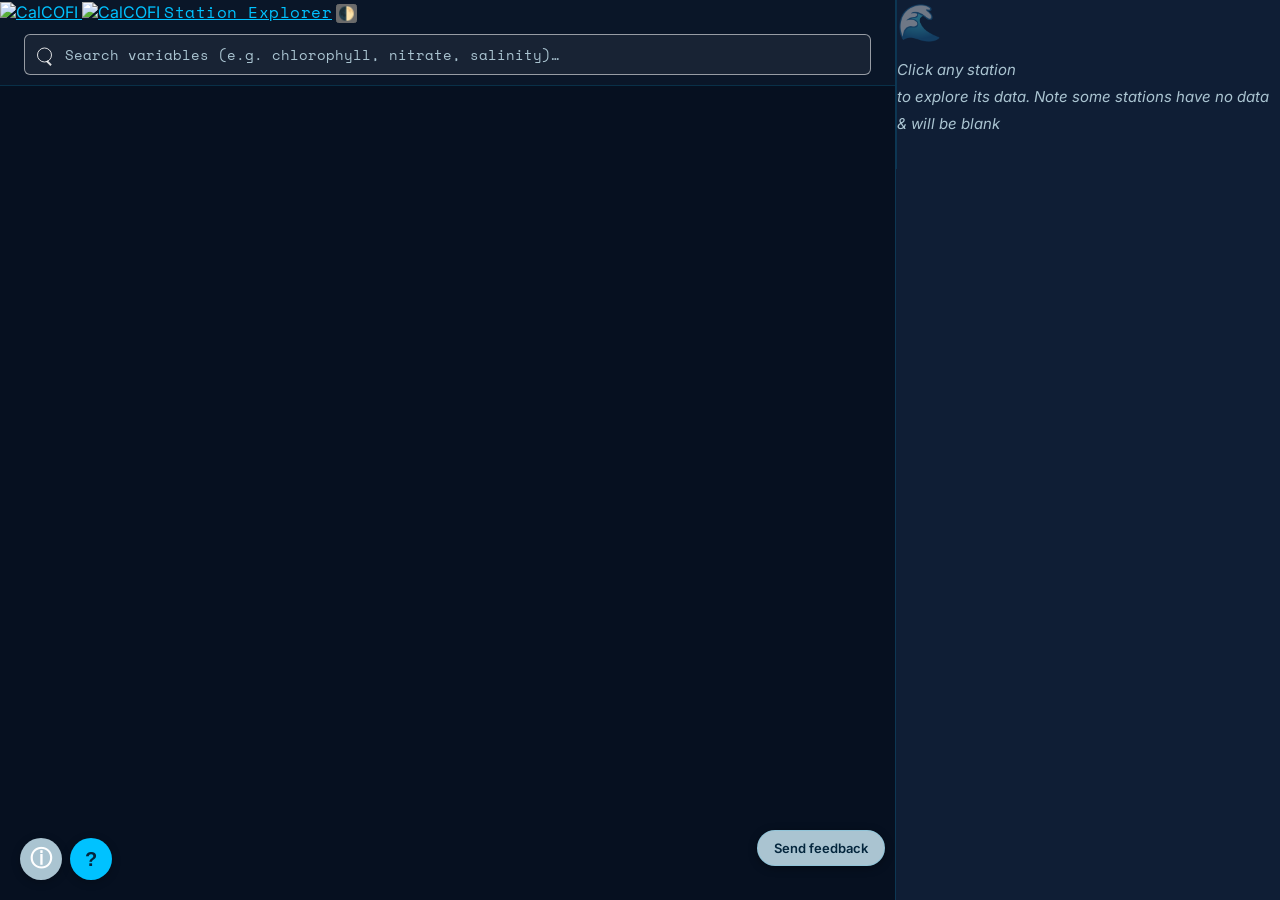
==== public/index.html @ 1ab4fee8 "?tour=off suppresses the walkthrough for the visit (brand/v1 item 5) `?tour=off` (also false / 0 / n" ====
<!DOCTYPE html>
<html lang="en">

<head>
<!-- Canonical home is https://app.calcofi.io/station/ (2026-08-25 naming
     pass). This same build also reaches browsers from the old GitHub Pages
     path (calcofi.io/db-viz-station/) and the static mirror
     (static.calcofi.io/db-viz-station/), and neither host can send a real
     redirect — Pages has no server config and the mirror shares this file —
     so the bounce happens here, first thing, before GA or any asset loads.
     Subpath, query string, and hash all survive. Exact host+path match only:
     localhost, previews, forks, and the canonical host itself never bounce. -->
<script>
  (function () {
    var m = { "calcofi.io": 1, "static.calcofi.io": 1 };
    if (m[location.hostname] && location.pathname.indexOf("/db-viz-station") === 0) {
      location.replace("https://app.calcofi.io/station"
        + location.pathname.slice("/db-viz-station".length)
        + location.search + location.hash);
    }
  })();
</script>
<!-- Google tag (gtag.js) — CalCOFI site property.
     GENERATED/COPIED from CalCOFI/analytics → snippets/gtag-site.html.
     Change only db-viz-station; keep the rest byte-identical across sites so
     one snippet edit can be rolled out mechanically. `content_group` is what
     the usage report at calcofi.io/analytics/ joins on. -->
<script>
  // Two guards, one flag:
  //  - hostname: keeps local previews and forks out of the property, without
  //    depending on a build-system flag (these sites are built five ways).
  //  - navigator.webdriver: set by every WebDriver/CDP-controlled browser, so
  //    Playwright, Puppeteer, Selenium and our own shot-scraper screenshots
  //    stop counting. GA4's own bot list is user-agent based and never sees
  //    them: they render the page and fire gtag exactly like a visitor, one
  //    cookie-less fetch at a time, which turns a crawl into N one-page
  //    "users" with no engagement.
  window.__CC_GA = location.hostname.endsWith("calcofi.io")
                   && !navigator.webdriver;
</script>
<script async src="https://www.googletagmanager.com/gtag/js?id=G-0HVK8TDMCF"></script>
<script>
  window.dataLayer = window.dataLayer || [];
  function gtag(){ dataLayer.push(arguments); }
  if (window.__CC_GA) {
    gtag('js', new Date());
    gtag('config', 'G-0HVK8TDMCF', { content_group: 'db-viz-station' });
  }
</script>

  <meta charset="UTF-8">
  <meta name="viewport" content="width=device-width, initial-scale=1.0">
  <title>CalCOFI Station Explorer</title>

  <!-- calcofi.io brand (v1) — paste verbatim into <head>, BEFORE any stylesheet.
       The inline script must be inline: it sets the theme before first paint so
       there is no flash of the wrong colour. theme.js then takes over. -->
  <link rel="icon" type="image/x-icon" href="https://calcofi.io/brand/v1/favicon.ico">
  <link rel="icon" type="image/png" sizes="32x32" href="https://calcofi.io/brand/v1/favicon-32x32.png">
  <link rel="icon" type="image/png" sizes="16x16" href="https://calcofi.io/brand/v1/favicon-16x16.png">
  <link rel="apple-touch-icon" sizes="180x180" href="https://calcofi.io/brand/v1/apple-touch-icon.png">
  <script>(function(){var m=/[?&]theme=(dark|light)\b/.exec(location.search),c=/(?:^|;\s*)cc_theme=(dark|light)/.exec(document.cookie),s=null;try{s=localStorage.getItem("theme")}catch(e){}var t=(m&&m[1])||(c&&c[1])||(s==="light"||s==="dark"?s:null)||"dark",d=document.documentElement;d.dataset.theme=t;d.setAttribute("data-bs-theme",t);d.setAttribute("data-md-color-scheme",t==="dark"?"slate":"default");d.style.colorScheme=t})();</script>
  <link rel="stylesheet" href="https://calcofi.io/brand/v1/theme.css">
  <script defer src="https://calcofi.io/brand/v1/theme.js"></script>

  <link rel="preconnect" href="https://fonts.googleapis.com">
  <link
    href="https://fonts.googleapis.com/css2?family=Space+Mono:wght@400;700&family=Inter:wght@400;500;600&display=swap"
    rel="stylesheet">

  <link rel="stylesheet" href="https://unpkg.com/leaflet@1.9.4/dist/leaflet.css" />
  <script src="https://unpkg.com/leaflet@1.9.4/dist/leaflet.js"></script>
  <!-- JSZip: bundles the multi-card PNG + CSV download into one archive
       (downloadBundleZip in app.js). This is the only third-party library the
       download features need — the coverage-card PNGs are drawn directly on a
       <canvas> by drawCoverageCardCanvas(), NOT screenshotted, so html2canvas
       is deliberately absent: it throws on this page's color-mix() CSS and
       aborts the whole capture. Nothing here renders PDFs either. -->
  <script defer src="https://cdnjs.cloudflare.com/ajax/libs/jszip/3.10.1/jszip.min.js"></script>

  <link rel="stylesheet" href="styles.css?v=117" />
</head>

<body>

  <div class="main">
    <header class="cc-header">
      <a class="cc-home" href="https://calcofi.io" aria-label="CalCOFI.io home">
        <img class="cc-logo-dark"  src="https://calcofi.io/brand/v1/logo_calcofi.svg"       alt="CalCOFI" width="32" height="32">
        <img class="cc-logo-light" src="https://calcofi.io/brand/v1/logo_calcofi_light.svg" alt="CalCOFI" width="32" height="32">
      </a>
      <a class="cc-title" href="./">Station Explorer</a>
      <span class="cc-spacer"></span>
      <button class="cc-theme-toggle" type="button" aria-label="Toggle dark / light theme">🌓</button>
    </header>

    <div class="search-bar">
      <div class="search-wrapper">
        <input class="search-input" id="search" type="text"
          placeholder="Search variables (e.g. chlorophyll, nitrate, salinity)…" autocomplete="off" />
        <div class="dropdown" id="dropdown"></div>
      </div>
      <button class="clear-btn" id="clear-btn" onclick="clearAll()">

        ✕ Clear

      </button>
    </div>

    <div class="search-banner" id="search-banner"></div>

    <!-- Year-range slider: filter the map to stations with coverage in a year window
         (uses the per-dataset `years` bins in stations.json). -->
    <div class="year-slider" id="year-slider" style="display:none">
      <span class="ys-caption">Years</span>
      <span class="ys-label" id="ys-min-label"></span>
      <div class="ys-track">
        <div class="ys-fill" id="ys-fill"></div>
        <input type="range" id="ys-min" class="ys-range" aria-label="start year">
        <input type="range" id="ys-max" class="ys-range" aria-label="end year">
      </div>
      <span class="ys-label" id="ys-max-label"></span>
      <button class="ys-reset" id="ys-reset" onclick="resetYearFilter()" title="reset to full range">↺</button>
    </div>

    <!-- Compare mode + lasso live inside .map-wrapper so the SVG overlay can be
         absolutely positioned over #map; the feedback button is anchored to the
         same box rather than the viewport so it never floats over the panel. -->
    <div class="map-wrapper">
      <div id="map"></div>
      <svg id="lasso-svg" class="lasso-svg"><polygon id="lasso-polygon"></polygon></svg>
      <button id="feedback-button" onclick="showFeedbackModal()">
        Send feedback
      </button>
    </div>
  </div>

  <div id="panel-resizer" class="panel-resizer">
  </div>
  <aside id="side-panel" class="panel">
    <div class="panel" id="panel">
      <div id="panel-toggle" class="panel-toggle" onclick="togglePanel()">
        ❯
      </div>
      <div class="panel-empty" id="panel-empty">
        <div class="panel-empty-icon">🌊</div>
        <div class="panel-empty-text">Click any station<br>to explore its data. Note some stations have no data & will
          be blank</div>
      </div>
      <div class="panel-header" id="panel-header" style="display:none">
        <button id="panel-back-btn" class="panel-back-btn" style="display:none"></button>
        <div class="panel-station-id" id="panel-station-id"></div>
        <div class="panel-coords" id="panel-coords"></div>
        <div class="panel-depth-summary" id="panel-depth-summary"></div>
      </div>
      <div class="panel-content" id="panel-content"></div>
    </div>
  </aside>

  <div class="modal-backdrop" id="modal-backdrop" onclick="closeModal(event)">
    <div class="modal" id="modal">
      <div class="modal-header">
        <div class="modal-title" id="modal-title"></div>
        <button class="modal-close" onclick="closeModal()">✕</button>
      </div>
      <div class="modal-body" id="modal-body"></div>
      <div class="modal-footer" id="modal-footer">

        <div class="external-warning" id="external-warning" style="display:none">

          This dataset opens in an external portal.

        </div>

      </div>
    </div>
  </div>

  <!-- Walkthrough tour — a single callout that repositions itself next to
       whatever UI element the current step is about (see startWalkthroughTour
       in app.js), rather than a static wall of text in one fixed modal. -->
  <div id="tour-callout" class="tour-callout" style="display:none">
    <div class="tour-callout-title" id="tour-title"></div>
    <div class="tour-callout-body" id="tour-body"></div>
    <div class="tour-callout-footer">
      <button class="tour-skip" onclick="endTour()">Skip</button>
      <span class="tour-progress" id="tour-progress"></span>
      <div class="tour-nav">
        <button class="tour-prev" id="tour-prev-btn" onclick="tourPrev()">Previous</button>
        <button class="tour-next" id="tour-next-btn" onclick="tourNext()">Next</button>
      </div>
    </div>
  </div>

  <!-- About / Disclaimer -->

  <div id="about-backdrop" class="about-backdrop">

    <div id="about-modal" class="about-modal">

      <div class="about-header">
        <hgroup>
          <h2>About CalCOFI Station Explorer</h2>
          <p style="font-size: 12px;"><i>This app is better suited for viewing on a computer, mobile displays are not
              fully supported.</i></p>
        </hgroup>
        <button class="about-minimize" onclick="hideAboutModal()">

          X
        </button>

      </div>

      <div class="about-content">

        <!-- Which release the loaded data was built from. Filled in by
             showDataVersion() from data/version.json; hidden if that file is
             absent, so a preview or fork just doesn't show a release line. -->
        <p id="about-data-version" class="about-data-version" style="display:none"></p>

        <p>
          CalCOFI Station Explorer is a data
          discovery tool built by <a href="http://linkedin.com/in/ben-best" target="_blank">Ben Best</a> and
          <a href="https://www.linkedin.com/in/betty-huang-0aa57a201/" target="_blank">Betty Huang</a>, under the
          direction of <a href="https://www.linkedin.com/in/erin-satterthwaite-309a79164/" target="_blank">Dr. Erin
            Satterthwaite</a>, in partnership with <a href="https://calcofi.org/" target="_blank">CalCOFI</a> and
          <a href="https://scripps.ucsd.edu/" target="_blank">Scripps Institution of Oceanography</a>. It builds on
          an <a href="https://calcofi.io/2026-ucsb-station-data-portal/" target="_blank">earlier prototype</a>
          developed as part of the UCSB Data Science Student Capstone.
        </p>

        <p>
          The Station Explorer aggregates metadata across CalCOFI's integrated
          release database &mdash; 12 datasets spanning physical
          oceanography, nutrients and carbonate chemistry, phytoplankton
          and zooplankton, fish larvae and eggs, and seabirds and marine
          mammals &mdash; to help you find what's measured, where, and
          when.
        </p>

        <h3>What you can do here</h3>

        <ul>
          <li>
            <b>Browse by category or by dataset</b> from the panel on the
            right &mdash; each entry expands to show its variables, grouped
            by measurement so related readings from different instruments
            or datasets (e.g. bottle vs. CTD (Conductivity, Temperature, Depth) temperature) sit together.
          </li>
          <li>
            <b>Click any station</b> on the map for its full coverage:
            which datasets have data there, observations by year, and
            seasonality by month.
          </li>
          <li>
            <b>Search by name</b> &mdash; common or scientific &mdash; with
            results grouped by category.
          </li>
          <li>
            <b>Filter by year range</b> with the slider; stations with
            coverage for a selected parameter highlight on the map, and a
            marker on the slider shows that parameter's own actual data
            span.
          </li>
        </ul>

      </div>

    </div>

  </div>

  <!-- Floating help/info buttons -->

  <button id="walkthrough-button" onclick="startWalkthroughTour()">
    ?
  </button>

  <button id="about-button" onclick="showAboutModal()">
    ⓘ
  </button>

  <!-- Feedback modal — posts to a Google Form (see FEEDBACK_ENDPOINT in app.js). -->
  <div id="feedback-backdrop" class="modal-backdrop" onclick="closeFeedbackModal(event)">
    <div class="modal" id="feedback-modal" onclick="event.stopPropagation()">
      <div class="modal-header">
        <div class="modal-title">Send feedback</div>
        <button class="modal-close" onclick="hideFeedbackModal()">✕</button>
      </div>
      <div class="modal-body">
        <form id="feedback-form" onsubmit="submitFeedback(event)">
          <label class="feedback-label" for="fb-working">What's working well?</label>
          <textarea class="feedback-textarea" id="fb-working"
            placeholder="e.g. the year-range slider, category browse panel"></textarea>

          <label class="feedback-label" for="fb-improve">What needs improvement?</label>
          <textarea class="feedback-textarea" id="fb-improve"
            placeholder="e.g. hard to find euphausiid data, map loads slowly"></textarea>

          <label class="feedback-label" for="fb-broken">Found something broken? <span class="feedback-optional">(optional)</span></label>
          <textarea class="feedback-textarea" id="fb-broken"
            placeholder="Describe the bug or confusing behavior"></textarea>

          <label class="feedback-label" for="fb-email">Email <span class="feedback-optional">(optional)</span></label>
          <input class="feedback-input" type="email" id="fb-email" placeholder="name@example.com">

          <button type="submit" class="feedback-submit-btn" id="feedback-submit-btn">Submit</button>
        </form>
        <div id="feedback-thanks" class="feedback-thanks" style="display:none">
          Thanks — your feedback was sent.
        </div>
      </div>
    </div>
  </div>

  <div id="chart-tooltip"></div>

  <script src="app.js?v=117"></script>
</body>

</html>
---- public/styles.css ----
:root {
  --ocean: #0a1628;
  --deep: #061020;
  --surface: #0d2040;
  --accent: #00c2ff;
  --accent2: #facc15;
  --warm: #ff6b35;
  --text: #e8f4f8;
  --muted: #aac4d1;
  --panel: #0f1e35;
  --border: rgba(0, 194, 255, 0.15);
  --glow: 0 0 20px rgba(0, 194, 255, 0.3);
  /* the ink behind every translucent overlay (hover tints, hairlines), as an
     rgb triplet for rgba(var(--ink), a) — white on the dark ocean */
  --ink: 255, 255, 255;
  /* brand/v1 tokens (theme.css, linked before this file) aliased onto the
     app's own so its .cc-header wears the ocean palette; --panel --border
     --muted --accent share a name with the brand and override it directly */
  --bg: var(--deep);
  --panel-2: var(--surface);
  --fg: var(--text);
  --accent-d: #00a8e0;
}

/* a light ocean: brand/v1/theme.js sets data-theme from ?theme= → cookie →
   localStorage; dark stays the default above */
:root[data-theme="light"] {
  --ocean: #f4f8fb;
  --deep: #e6eef5;
  --surface: #ffffff;
  --accent: #0077a8;
  --text: #14202b;
  --muted: #5b6b7a;
  --panel: #ffffff;
  --border: rgba(0, 80, 120, 0.18);
  --glow: 0 0 12px rgba(0, 119, 168, 0.18);
  --ink: 20, 32, 43;
  --accent-d: #005f88;
}

* {
  box-sizing: border-box;
  margin: 0;
  padding: 0;
}

html,
body {
  width: 100%;
  height: 100%;
}

body {
  background: var(--deep);
  color: var(--text);
  font-family: 'Space Mono', monospace;
  height: 100vh;
  display: flex;
  flex-direction: row;
  overflow: hidden;
}

/* Header — the bar is brand/v1's .cc-header; only the ocean ground and the
   logo font are the app's own */
.cc-header {
  background: var(--ocean);
  flex-shrink: 0;
}

.cc-header .cc-title {
  font-family: 'Space Mono', monospace;
  letter-spacing: 0.5px;
}

.header-stats {
  display: flex;
  flex-wrap: wrap;
  gap: 24px;
}

.stat {
  text-align: right;
}

.stat-num {
  font-size: 18px;
  color: var(--accent2);
  font-weight: 700;
}

.stat-label {
  font-size: 9px;
  color: var(--muted);
  letter-spacing: 1.5px;
  text-transform: uppercase;
}

a:link {
  color: var(--accent);
}

/* 2. Visited link */
a:visited {
  color: var(--accent2);
}

/* Search bar */
.search-bar {
  padding: 10px 24px;
  background: var(--ocean);
  border-bottom: 1px solid var(--border);
  display: flex;
  gap: 10px;
  align-items: center;
  flex-shrink: 0;
  flex-wrap: wrap;
  position: relative;
  z-index: 500;
}

/* Dropdown search wrapper */
.search-wrapper {
  flex: 1;
  position: relative;
  min-width: 250px;
}

/* Search icon (drawn with CSS, no image asset needed) */
.search-wrapper::before {
  content: "";
  position: absolute;
  left: 13px;
  top: 50%;
  transform: translateY(-50%);
  width: 13px;
  height: 13px;
  border: 1.5px solid rgba(var(--ink), 0.85);
  border-radius: 50%;
  z-index: 1;
  pointer-events: none;
}
.search-wrapper::after {
  content: "";
  position: absolute;
  left: 23px;
  top: calc(50% + 5px);
  width: 6px;
  height: 1.5px;
  background: rgba(var(--ink), 0.85);
  transform: rotate(45deg);
  transform-origin: left center;
  z-index: 1;
  pointer-events: none;
}

.search-input {
  width: 100%;
  background: rgba(var(--ink), 0.06);
  border: 1.5px solid rgba(var(--ink), 0.55);
  border-radius: 6px;
  color: var(--text);
  font-family: 'Space Mono', monospace;
  font-size: 14px;
  padding: 9px 14px 9px 40px;
  outline: none;
  transition: border-color 0.2s, box-shadow 0.2s, background 0.2s;
}

.search-input::placeholder {
  color: var(--muted);
}

.search-input:focus {
  border-color: rgba(var(--ink), 0.85);
  background: rgba(var(--ink), 0.1);
  box-shadow: 0 0 20px rgba(var(--ink), 0.15);
}

.about-backdrop {
  position: fixed;
  inset: 0;
  background: rgba(0,
      0,
      0,
      0.45);
  display: flex;
  align-items: center;
  justify-content: center;
  z-index: 10000;
}

.about-modal {
  width: min(1000px, 95vw);
  max-width: 90vw;
  max-height: 80vh;
  background: var(--panel);
  border-radius: 25px;
  box-shadow:
    0 10px 40px rgba(0,
      0,
      0,
      0.25);
  overflow-y: auto;
}

.about-header {
  display: flex;
  justify-content: space-between;
  align-items: center;
  padding: 16px 20px;
  border-bottom:
    1px solid #ddd;
}

.about-content {
  padding: 20px;
  line-height: 1.6;
}
/* which release the loaded data came from — deliberately quiet, but present, so
   a stale cache is something a reader can see rather than infer */
.about-data-version {
  margin: 0 0 14px; padding: 8px 12px;
  background: rgba(77, 171, 247, 0.08);
  border-left: 3px solid var(--accent, #4dabf7);
  border-radius: 4px;
  font-size: 12px; color: var(--muted, #9aa0a6);
}
.about-data-version strong { color: var(--accent, #4dabf7); font-weight: 600; }

/* guided tour — a single callout that repositions itself next to whatever
   element the current step targets (see startWalkthroughTour in app.js) */
.tour-callout {
  position: fixed; z-index: 10000; width: 340px; max-width: calc(100vw - 16px);
  background: var(--panel, #1a1d21); border: 1px solid var(--accent, #4dabf7);
  border-radius: 10px; box-shadow: 0 8px 24px rgba(0,0,0,0.4);
  padding: 14px 16px;
}
.tour-callout::before {
  content: ''; position: absolute; left: var(--arrow-x, 24px); width: 12px; height: 12px;
  background: var(--panel, #1a1d21); border: 1px solid var(--accent, #4dabf7);
  transform: translateX(-50%) rotate(45deg);
}
.tour-arrow-top::before { top: -7px; border-right: none; border-bottom: none; }
.tour-arrow-bottom::before { bottom: -7px; border-left: none; border-top: none; }
.tour-arrow-right::before {
  left: auto; right: -7px; top: var(--arrow-y, 24px);
  border-left: none; border-bottom: none;
}
.tour-no-arrow::before { display: none; }
.tour-callout-title { font-size: 16.5px; font-weight: 700; color: var(--text, #e6e9ed); margin-bottom: 8px; }
.tour-callout-body { font-size: 14.5px; line-height: 1.55; color: var(--text); margin-bottom: 12px; }
.tour-callout-footer { display: flex; align-items: center; justify-content: space-between; gap: 8px; }
.tour-skip { background: none; border: none; color: var(--muted, #9aa0a6); font-size: 12px; cursor: pointer; padding: 4px; }
.tour-skip:hover { color: var(--text, #e6e9ed); }
.tour-progress { font-size: 11px; color: var(--muted, #6c757d); font-family: 'Space Mono', monospace; }
.tour-nav { display: flex; gap: 6px; }
.tour-prev, .tour-next {
  font-size: 12px; padding: 6px 12px; border-radius: 4px; cursor: pointer;
}
.tour-prev { background: none; border: 1px solid var(--border, #3a3f44); color: var(--muted, #9aa0a6); }
.tour-prev:hover { color: var(--text, #e6e9ed); border-color: var(--muted); }
.tour-next { background: var(--accent, #4dabf7); border: none; color: #04263d; font-weight: 700; }
.tour-next:hover { filter: brightness(1.1); }

/* Separate floating overlay (not attached to the target element) — avoids
   getting clipped by a target's own overflow (this is what broke the ring
   around #map, whose container needs overflow for Leaflet tiles), and can
   be nudged independently via each step's highlightOffsetX/Y. */
#tour-highlight-box {
  position: fixed; z-index: 9999; display: none; pointer-events: none;
  box-shadow: 0 0 0 3px var(--accent, #4dabf7), 0 0 0 6000px rgba(0,0,0,0.35);
  border-radius: 6px; transition: left 0.2s, top 0.2s, width 0.2s, height 0.2s;
}

ul,
ol {
  padding-left: 25px;
  
}

.about-minimize {
  border: none;
  background: none;
  cursor: pointer;
  font-size: 22px;
  color: var(--text)
}

#about-button {
  position: fixed;
  left: 20px;
  bottom: 20px;
  width: 42px;
  height: 42px;
  border-radius: 50%;
  border: none;
  background: var(--muted);
  box-shadow:
    0 2px 8px rgba(0,
      0,
      0,
      0.25);

  cursor: pointer;
  font-size: 22px;
  font-weight: bold;
  z-index: 9999;
}

#about-button:hover {
  transform: scale(1.05);
}

#walkthrough-button {
  position: fixed;
  left: 70px;
  bottom: 20px;
  width: 42px;
  height: 42px;
  border-radius: 50%;
  border: none;
  background: var(--accent, #4dabf7);
  color: #04263d;
  box-shadow: 0 2px 8px rgba(0, 0, 0, 0.25);
  cursor: pointer;
  font-size: 20px;
  font-weight: bold;
  z-index: 9999;
}

#walkthrough-button:hover {
  transform: scale(1.05);
}

#feedback-button {
  position: absolute;
  right: 10px;
  bottom: 34px;
  padding: 9px 16px;
  border-radius: 20px;
  border: 1px solid var(--border);
  background: var(--muted);
  color: #04263d;
  box-shadow: 0 2px 8px rgba(0, 0, 0, 0.35);
  cursor: pointer;
  font-family: 'Inter', sans-serif;
  font-size: 13px;
  font-weight: 600;
  z-index: 1000;
}

#feedback-button:hover {
  transform: scale(1.05);
  box-shadow: 0 3px 12px rgba(0, 0, 0, 0.45);
}

.feedback-label {
  display: block;
  font-size: 13px;
  font-weight: 600;
  color: var(--text);
  margin: 14px 0 6px;
}

.feedback-optional {
  font-weight: 400;
  color: var(--muted);
}

.feedback-textarea,
.feedback-input {
  width: 100%;
  background: rgba(var(--ink), 0.09);
  border: 1.5px solid rgba(var(--ink), 0.35);
  border-radius: 6px;
  color: var(--text);
  font-family: 'Inter', sans-serif;
  font-size: 14px;
  line-height: 1.5;
  padding: 10px 12px;
  outline: none;
  box-sizing: border-box;
  transition: border-color 0.2s, box-shadow 0.2s, background 0.2s;
}

.feedback-textarea {
  min-height: 90px;
  resize: vertical;
}

.feedback-textarea::placeholder,
.feedback-input::placeholder {
  color: rgba(var(--ink), 0.55);
}

.feedback-textarea:focus,
.feedback-input:focus {
  border-color: rgba(var(--ink), 0.75);
  background: rgba(var(--ink), 0.1);
  box-shadow: 0 0 16px rgba(var(--ink), 0.12);
}

.feedback-submit-btn {
  width: 100%;
  margin-top: 18px;
  padding: 10px;
  border-radius: 6px;
  border: none;
  background: var(--accent);
  color: var(--deep);
  font-family: 'Inter', sans-serif;
  font-size: 14px;
  font-weight: 600;
  cursor: pointer;
}

.feedback-submit-btn:hover { filter: brightness(1.1); }
.feedback-submit-btn:disabled { opacity: 0.6; cursor: default; }

.feedback-thanks {
  color: var(--text);
  font-size: 14px;
  text-align: center;
  padding: 24px 0;
}

#feedback-iframe {
  background: var(--panel);
}

/* Dropdown */
.dropdown {
  position: absolute;
  top: calc(100% + 4px);
  left: 0;
  right: 0;
  background: var(--panel);
  border: 1px solid var(--border);
  border-radius: 4px;
  max-height: 280px;
  overflow-y: auto;
  z-index: 9999;
  display: none !important;
  box-shadow: 0 8px 32px rgba(0, 0, 0, 0.5);
}

.dropdown.open {
  display: block !important;
}

.dropdown::-webkit-scrollbar {
  width: 4px;
}

.dropdown::-webkit-scrollbar-thumb {
  background: var(--border);
  border-radius: 2px;
}

.dropdown-item {
  padding: 9px 14px;
  cursor: pointer;
  display: flex;
  align-items: center;
  justify-content: space-between;
  gap: 10px;
  border-bottom: 1px solid rgba(0, 194, 255, 0.06);
  transition: background 0.1s;
}

.dropdown-item:last-child {
  border-bottom: none;
}

.dropdown-item:hover,
.dropdown-item.focused {
  background: var(--surface);
}

.dropdown-item.active {
  background: rgba(0, 194, 255, 0.1);
}

.dropdown-name {
  font-size: 11px;
  color: var(--text);
  flex: 1;
}

.dropdown-name mark {
  background: transparent;
  color: var(--accent);
  font-weight: 700;
}

.dropdown-meta {
  display: flex;
  gap: 6px;
  align-items: center;
  flex-shrink: 0;
}

.dropdown-category {
  font-size: 9px;
  color: var(--accent2);
  letter-spacing: 1px;
  text-transform: uppercase;
}

.dropdown-source {
  font-size: 9px;
  color: var(--muted);
}

.dropdown-count {
  font-size: 9px;
  color: var(--muted);
}

.dropdown-empty {
  padding: 16px 14px;
  font-size: 11px;
  color: var(--muted);
  text-align: center;
}

/* Category filters */
.category-filters {
  display: flex;
  gap: 6px;
  flex-wrap: wrap;
}

.filter-btn {
  padding: 6px 12px;
  border-radius: 3px;
  border: 1px solid var(--border);
  background: transparent;
  color: var(--muted);
  font-family: 'Space Mono', monospace;
  font-size: 10px;
  letter-spacing: 1px;
  text-transform: uppercase;
  cursor: pointer;
  transition: all 0.2s;
  white-space: nowrap;
}

.filter-btn:hover,
.filter-btn.active {
  background: var(--accent);
  color: var(--deep);
  border-color: var(--accent);
  font-weight: 700;
}

.clear-btn {
  padding: 6px 12px;
  border-radius: 3px;
  border: 1px solid rgba(255, 107, 53, 0.4);
  background: transparent;
  color: var(--warm);
  font-family: 'Space Mono', monospace;
  font-size: 10px;
  letter-spacing: 1px;
  cursor: pointer;
  transition: all 0.2s;
  display: none;
  white-space: nowrap;
}

.download-btn {
  margin-top: 10px;
  padding: 6px 12px;
  border-radius: 3px;
  border: 1px solid var(--border);
  background: transparent;
  color: var(--muted);
  font-family: 'Space Mono', monospace;
  font-size: 10px;
  letter-spacing: 1px;
  cursor: pointer;
  transition: all 0.2s;
  white-space: nowrap;
}

.download-btn:hover {
  background: rgba(var(--ink), 0.06);
  color: var(--text);
}

.download-btn:disabled {
  opacity: 0.5;
  cursor: default;
}

.cards-download-row {
  display: flex;
  gap: 8px;
  margin: 4px 0 14px;
}

.cards-download-btn {
  flex: 1;
  padding: 8px 10px;
  text-align: center;
  font-size: 11px;
}

.compare-bar {
  width: 100%;
  background: var(--panel);
  border: 1px solid #00c2ff;
  border-radius: 8px;
  box-shadow: 0 4px 16px rgba(0, 0, 0, 0.5);
  font-family: 'Space Mono', monospace;
  font-size: 12px;
  color: var(--text);
}

.compare-bar-desc {
  font-family: 'Inter', sans-serif;
  font-size: 11.5px;
  line-height: 1.5;
  color: var(--muted);
  margin: -2px 0 0;
}

.compare-bar-header {
  display: flex;
  align-items: center;
  justify-content: space-between;
  padding: 10px 12px;
  border-bottom: 1px solid rgba(0, 194, 255, 0.25);
}

#compare-count {
  font-family: 'Inter', sans-serif;
  font-size: 12px;
  font-weight: 700;
  letter-spacing: 0.06em;
  text-transform: uppercase;
  color: #00c2ff;
}

.compare-bar-close {
  width: 18px;
  height: 18px;
  border-radius: 50%;
  border: none;
  background: rgba(var(--ink), 0.08);
  color: var(--text);
  font-size: 11px;
  line-height: 1;
  cursor: pointer;
  display: flex;
  align-items: center;
  justify-content: center;
  flex-shrink: 0;
}

.compare-bar-close:hover {
  background: rgba(var(--ink), 0.18);
}

.compare-bar-body {
  display: flex;
  flex-direction: column;
  gap: 10px;
  padding: 12px;
}

.compare-bar-lasso {
  display: flex;
  align-items: center;
  gap: 8px;
  width: 100%;
  padding: 9px 12px;
  border-radius: 6px;
  border: 1px solid rgba(0, 194, 255, 0.15);
  background: transparent;
  color: var(--text);
  font-family: 'Inter', sans-serif;
  font-size: 12px;
  cursor: pointer;
  box-sizing: border-box;
}

.compare-bar-lasso:hover {
  border-color: rgba(0, 194, 255, 0.3);
  background: rgba(0, 194, 255, 0.06);
}

.compare-bar-lasso.active {
  border-color: #00c2ff;
  background: rgba(0, 194, 255, 0.1);
}

.avg-card-note {
  font-size: 11px;
  color: var(--muted);
  margin-top: -8px;
  margin-bottom: 10px;
}

.avg-stations-toggle { margin-top: 4px; }
.avg-stations-toggle .params-toggle-summary { font-size: 11px; padding: 4px 0; }
.avg-stations-list {
  display: grid;
  grid-template-columns: auto 1fr;
  gap: 4px 16px;
  padding: 6px 0 2px;
  font-family: 'Space Mono', monospace;
  font-size: 11px;
}
.avg-stations-list span:nth-child(odd) { color: var(--text); }
.avg-stations-list span:nth-child(even) { color: var(--muted); text-align: right; }

.lasso-svg {
  position: absolute;
  inset: 0;
  width: 100%;
  height: 100%;
  pointer-events: none;
  z-index: 1000;
  display: none;
}

#lasso-polygon {
  fill: rgba(0, 229, 255, 0.15);
  stroke: #00e5ff;
  stroke-width: 1.5;
  stroke-dasharray: 5 4;
}

.line-select-group {
  display: flex;
  align-items: center;
  gap: 6px;
}

.line-select-or {
  flex-shrink: 0;
  font-size: 9px;
  letter-spacing: 1px;
  color: var(--muted);
}

.line-select-field {
  flex: 1;
  min-width: 0;
  display: flex;
  align-items: center;
  gap: 8px;
  padding: 9px 10px;
  border-radius: 6px;
  border: 1px solid rgba(0, 194, 255, 0.15);
  box-sizing: border-box;
}

.line-select-field label {
  flex-shrink: 0;
  font-size: 11px;
  color: var(--muted);
  white-space: nowrap;
}

.line-select-field input {
  width: 100%;
  min-width: 0;
  box-sizing: border-box;
  padding: 12px 10px;
  border-radius: 3px;
  border: 1px solid rgba(0, 194, 255, 0.2);
  background: rgba(var(--ink), 0.06);
  color: var(--text);
  font-family: 'Space Mono', monospace;
  font-size: 13px;
  outline: none;
}

.line-select-field input:focus {
  border-color: #00e5ff;
}

.line-select-hint {
  flex-shrink: 0;
  font-size: 9px;
  letter-spacing: 0.5px;
  color: var(--muted);
  white-space: nowrap;
  background: none;
  border: none;
  padding: 0;
  font-family: inherit;
  cursor: pointer;
}

.compare-bar-actions {
  display: flex;
  gap: 6px;
}

.compare-bar-btn {
  flex: 1;
  padding: 7px 8px;
  border-radius: 4px;
  border: 1px solid rgba(0, 194, 255, 0.15);
  background: rgba(var(--ink), 0.06);
  color: var(--text);
  font-family: 'Inter', sans-serif;
  font-size: 11px;
  cursor: pointer;
  white-space: nowrap;
  box-sizing: border-box;
}

.compare-bar-btn:hover { background: rgba(var(--ink), 0.12); }

.compare-bar-generate {
  background: #00e5ff;
  border-color: #00e5ff;
  color: var(--deep);
  font-weight: 600;
}

.compare-bar-generate:disabled {
  opacity: 0.4;
  cursor: default;
}

.clear-btn.visible {
  display: block;
}

.clear-btn:hover {
  background: var(--warm);
  color: white;
}

/* Search banner */
.search-banner {
  display: none;
  padding: 7px 24px;
  background: rgba(0, 194, 255, 0.08);
  border-bottom: 1px solid var(--border);
  font-size: 11px;
  color: var(--accent);
  letter-spacing: 0.5px;
  flex-shrink: 0;
}

.search-banner.visible {
  display: block;
}

/* "(all years)" qualifier — shown instead of the year range when the station
   count can't honor the slider (per-taxon path; see stationsForVarIsYearAware).
   Muted + dotted underline so it reads as a caveat on the number, not as part
   of the claim, and hints that hovering explains why. */
.search-banner .banner-note {
  color: var(--muted, #6c757d);
  border-bottom: 1px dotted currentColor;
  cursor: help;
}
/* Species-specific year lock — the one "good news" note among the banner's
   caveats, so it gets an accent color instead of muted gray. Deliberately
   plain otherwise (no uppercase, no letter-spacing) — an earlier version of
   this note lived on the slider in tiny uppercase caps with the same yellow,
   and that combination read as blurry/hard to read (feedback 2026-08-22). */
.search-banner .banner-note.species-specific {
  color: var(--accent2);
}

/* year-range slider (dual-handle; filters the map to a year window) */
.year-slider {
  display: flex;
  align-items: center;
  gap: 10px;
  padding: 8px 24px 12px;
  background: rgba(0, 194, 255, 0.04);
  border-bottom: 1px solid var(--border);
  font-family: 'Space Mono', monospace;
  flex-shrink: 0;
}
.ys-caption {
  color: var(--muted);
  font-size: 10px;
  text-transform: uppercase;
  letter-spacing: 0.08em;
}
.ys-label {
  color: var(--accent);
  font-size: 12px;
  min-width: 36px;
  text-align: center;
}
.ys-track {
  position: relative;
  flex: 1;
  height: 22px;
}
.ys-track::before {
  content: '';
  position: absolute;
  left: 0;
  right: 0;
  top: 50%;
  height: 4px;
  transform: translateY(-50%);
  background: var(--surface);
  border: 1px solid var(--border);
  border-radius: 3px;
}
.ys-fill {
  position: absolute;
  top: 50%;
  height: 4px;
  transform: translateY(-50%);
  background: var(--accent);
  border-radius: 3px;
  box-shadow: var(--glow);
}
.ys-range {
  position: absolute;
  left: 0;
  top: 0;
  width: 100%;
  height: 22px;
  margin: 0;
  -webkit-appearance: none;
  appearance: none;
  background: transparent;
  pointer-events: none;
}
.ys-range::-webkit-slider-thumb {
  -webkit-appearance: none;
  appearance: none;
  pointer-events: auto;
  width: 14px;
  height: 14px;
  border-radius: 50%;
  background: var(--accent);
  border: 2px solid var(--deep);
  cursor: pointer;
  box-shadow: 0 0 6px rgba(0, 194, 255, 0.6);
}
.ys-range::-moz-range-thumb {
  pointer-events: auto;
  width: 14px;
  height: 14px;
  border-radius: 50%;
  background: var(--accent);
  border: 2px solid var(--deep);
  cursor: pointer;
}
.ys-reset {
  background: var(--surface);
  color: var(--muted);
  border: 1px solid var(--border);
  border-radius: 4px;
  cursor: pointer;
  font-size: 13px;
  padding: 2px 7px;
  line-height: 1;
}
.ys-reset:hover {
  color: var(--accent);
  border-color: var(--accent);
}

/* Amber/gold state — applied only while a variable is selected, so the
   slider visibly signals "this is now filtering that parameter" instead
   of always looking the same regardless of selection. */
#year-slider.var-active .ys-label { color: var(--accent2); }
#year-slider.var-active .ys-fill { background: var(--accent2); box-shadow: 0 0 20px rgba(250, 204, 21, 0.3); }
#year-slider.var-active .ys-range::-webkit-slider-thumb { background: var(--accent2); box-shadow: 0 0 6px rgba(250, 204, 21, 0.6); }
#year-slider.var-active .ys-range::-moz-range-thumb { background: var(--accent2); }
#year-slider.var-active .ys-reset:hover { color: var(--accent2); border-color: var(--accent2); }

/* category browse chips (in the search bar) */
.category-filters {
  display: flex;
  flex-wrap: wrap;
  gap: 6px;
  align-items: center;
}
.cat-chip {
  display: inline-flex;
  align-items: center;
  gap: 5px;
  padding: 4px 10px;
  font-family: 'Space Mono', monospace;
  font-size: 11px;
  color: var(--muted);
  background: var(--surface);
  border: 1px solid var(--border);
  border-radius: 999px;
  cursor: pointer;
  white-space: nowrap;
  transition: color .15s, border-color .15s, background .15s;
}
.cat-chip:hover {
  color: var(--text);
  border-color: rgba(0, 194, 255, 0.4);
}
.cat-chip.active {
  color: var(--deep);
  background: var(--accent);
  border-color: var(--accent);
  box-shadow: var(--glow);
}
.cat-chip .cat-n {
  font-size: 10px;
  opacity: 0.7;
  padding: 0 4px;
  border-radius: 8px;
  background: rgba(0, 0, 0, 0.18);
}
.cat-chip.active .cat-n {
  background: rgba(0, 0, 0, 0.22);
  opacity: 0.9;
}

/* Main layout — left column: header, search bar, year-slider, map stacked
   vertically. The side panel is a full-height sibling (see body's
   flex-direction: row), so it spans the whole viewport height instead of
   starting below the header — and the year-slider/search bar stop at the
   map's edge instead of spanning across the panel too. */
.main {
  display: flex;
  flex-direction: column;
  flex: 1;
  min-width: 0;
  height: 100%;
  overflow: hidden;
}

.map-wrapper {
  flex: 1;
  position: relative;
}

#map {
  position: absolute;
  inset: 0;
  background: var(--deep);
  z-index: 1;
}

/* side panel */
.panel {
  width: min(385px, 40vw);
  background: var(--panel);
  border-left: 1px solid var(--border);
  display: flex;
  flex-direction: column;
  overflow-x: hidden;
  overflow-y: auto;
  flex-shrink: 0;
  position: relative;
  transition: transform 0.3s ease;
  scrollbar-width: none;       
  -ms-overflow-style: none;    
}
.panel::-webkit-scrollbar { display: none; }  

/* The inner div#panel shares class="panel" with the outer aside#side-panel,
   which would otherwise make it a second, redundant scroll container
   nested inside the first — collapsing scroll state onto two separate
   elements at once, which is what caused the scroll-position jump on
   toggle. Only the outer #side-panel should scroll. */
#panel { overflow-y: visible; }

.panel.collapsed {
  transform:
    translateX(calc(100% - 32px));
}

.panel-toggle {
  position: absolute;
  left: -32px;
  top: 50%;
  transform:
    translateY(-50%);
  width: 32px;
  height: 80px;
  background: var(--panel);
  border: 1px solid var(--border);
  border-right: none;
  border-radius:
    8px 0 0 8px;
  display: flex;
  align-items: center;
  justify-content: center;
  cursor: pointer;
  color: var(--accent);
  font-size: 18px;
  z-index: 6000;
  user-select: none;
}

.panel-toggle:hover {
  background:
    var(--surface);
}

.panel-header {
  padding: 20px 20px 14px;
  border-bottom: 1px solid var(--border);
  flex-shrink: 0;
  display: none
}

/* Back button — single slot at top of panel header, shown for
   both "back to station" and "back to all categories" */
.panel-back-btn {
  display: flex;
  align-items: center;
  gap: 6px;
  background: transparent;
  border: 1px solid var(--border);
  color: var(--accent);
  font-family: 'Space Mono', monospace;
  font-size: 13px;
  font-weight: 600;
  padding: 10px 14px;
  border-radius: 6px;
  cursor: pointer;
  margin-bottom: 16px;
  transition: background 0.15s, border-color 0.15s;
  width: 100%;
  text-align: left;
}
.panel-back-btn:hover {
  background: rgba(0, 194, 255, 0.08);
  border-color: var(--accent);
}

.panel-station-id {
  font-family: 'Space Mono', monospace;
  font-size: 22px;
  color: var(--accent);
  font-weight: 700;
  letter-spacing: 1px;
}

.panel-coords {
  font-family: 'Space Mono', monospace;
  font-size: 13px;
  color: var(--muted);
  margin-top: 10px;
}
.panel-depth-row {
  font-size: 13px; color: var(--muted, #9aa0a6); margin-top: 12px;
  display: flex; align-items: center; gap: 6px; flex-wrap: wrap;
}
.panel-depth-row + .panel-depth-row { margin-top: 2px; }
.dsum-label { text-transform: uppercase; letter-spacing: .04em; font-size: 11px; color: var(--warning, #ffd43b); }
.dsum-val { color: var(--warning, #ffd43b); font-weight: 700; font-family: 'Space Mono', monospace; font-size: 14px; }

.panel-empty {
  flex: 1;
  display: flex;
  flex-direction: column;
  align-items: center;
  justify-content: center;
  color: var(--muted);
  text-align: center;
  padding: 40px;
  gap: 12px;
}

.panel-empty-icon {
  font-size: 36px;
  opacity: 0.4;
}

.panel-empty-text {
  font-style: italic;
  font-size: 15px;
  line-height: 1.8;
}

.panel-content {
  flex: 1;
  overflow-y: auto;
  padding: 16px;
  display: none;
}

.panel-content.visible {
  display: block;
}

.panel-content::-webkit-scrollbar {
  width: 4px;
}

.panel-content::-webkit-scrollbar-thumb {
  background: var(--border);
  border-radius: 2px;
}

/* Source groups in panel */
.source-group {
  margin-bottom: 22px;
}

.source-label {
  font-size: 9px;
  letter-spacing: 2px;
  text-transform: uppercase;
  color: var(--accent);
  margin-bottom: 6px;
  padding-bottom: 4px;
  border-bottom: 1px solid rgba(0, 194, 255, 0.15);
}

.category-sublabel {
  font-size: 9px;
  letter-spacing: 1.5px;
  text-transform: uppercase;
  color: var(--accent2);
  margin: 8px 0 4px;
  opacity: 0.7;
}

.data-link {
  display: flex;
  align-items: center;
  justify-content: space-between;
  padding: 7px 10px;
  border-radius: 4px;
  border: 1px solid transparent;
  margin-bottom: 3px;
  cursor: pointer;
  transition: all 0.15s;
  text-decoration: none;
  color: var(--text);
}

.data-link:hover {
  background: var(--surface);
  border-color: var(--border);
}

.data-link-name {
  font-size: 13px;
  line-height: 1.4;
  flex: 1;
}

/* Description line under each parameter name in the per-station accordion,
   matching the "By Category" browse panel's clean name+sentence style.
   Wrapped in .data-link-main so it stacks vertically without breaking
   .data-link's existing flex-row layout (used elsewhere for unit/arrow). */
.data-link-main { display: flex; flex-direction: column; gap: 2px; flex: 1; }
.data-link-desc { font-size: 10px; color: var(--muted); line-height: 1.4; }

.data-link-unit {
  font-size: 9px;
  color: var(--muted);
  margin-left: 8px;
  white-space: nowrap;
}

.data-link-arrow {
  font-size: 10px;
  color: var(--accent);
  margin-left: 8px;
  opacity: 0;
  transition: opacity 0.15s;
}

.data-link:hover .data-link-arrow {
  opacity: 1;
}

.modal-backdrop {
  display: none;
  position: fixed;
  inset: 0;
  background: rgba(0, 0, 0, 0.6);
  z-index: 9000;
  align-items: center;
  justify-content: center;
}

.modal-backdrop.open {
  display: flex;
}

.modal {
  background: var(--panel);
  border: 1px solid var(--border);
  border-radius: 8px;
  width: min(420px, 95vw);
  max-height: 90vh;
  box-shadow: 0 16px 48px rgba(0, 0, 0, 0.6), var(--glow);
  overflow: hidden;
  animation: modalIn 0.15s ease;
  overflow-y: auto;
}
.modal.modal-large { width: min(880px, 92vw); }

@keyframes modalIn {
  from {
    opacity: 0;
    transform: translateY(8px);
  }

  to {
    opacity: 1;
    transform: translateY(0);
  }
}

.modal-header {
  padding: 18px 20px 14px;
  border-bottom: 1px solid var(--border);
  display: flex;
  justify-content: space-between;
  align-items: flex-start;
  gap: 12px;
}

.modal-title {
  font-size: 13px;
  color: var(--text);
  line-height: 1.4;
  flex: 1;
  font-weight: 700;
}

.modal-close {
  background: none;
  border: none;
  color: var(--muted);
  font-size: 18px;
  cursor: pointer;
  padding: 0;
  line-height: 1;
  transition: color 0.15s;
}

.modal-close:hover {
  color: var(--text);
}

.modal-body {
  padding: 18px 20px;
  display: flex;
  flex-direction: column;
  gap: 10px;
}

.modal-row {
  display: flex;
  justify-content: space-between;
  align-items: center;
}

.modal-row-label {
  font-size: 9px;
  letter-spacing: 1.5px;
  text-transform: uppercase;
  color: var(--muted);
}

.modal-row-value {
  font-size: 11px;
  color: var(--text);
  text-align: right;
  max-width: 260px;
  word-break: break-all;
}

.modal-row-value.accent {
  color: var(--accent2);
}

.modal-footer {
  padding: 14px 20px;
  border-top: 1px solid var(--border);
  display: flex;
  gap: 10px;
}

select option {
  background: var(--panel);
  color: var(--text);
}

select optgroup {
  color: var(--muted);
  font-style: normal;
}

.btn-download {
  flex: 1;
  padding: 10px 16px;
  background: var(--accent);
  color: var(--deep);
  border: none;
  border-radius: 4px;
  font-family: 'Space Mono', monospace;
  font-size: 11px;
  font-weight: 700;
  letter-spacing: 1px;
  cursor: pointer;
  text-decoration: none;
  text-align: center;
  transition: opacity 0.15s;
  display: block;
}

.btn-download:hover {
  opacity: 0.85;
}

.btn-docs {
  padding: 10px 16px;
  background: transparent;
  color: var(--accent);
  border: 1px solid var(--border);
  border-radius: 4px;
  font-family: 'Space Mono', monospace;
  font-size: 11px;
  cursor: pointer;
  text-decoration: none;
  text-align: center;
  transition: all 0.15s;
  display: block;
}

.btn-docs:hover {
  background: var(--surface);
}

/* Leaflet overrides */
.leaflet-container {
  background: var(--deep) !important;
}

/* Smooth fade for marker opacity/color changes (year-slider filtering,
   variable selection) instead of an instant snap while dragging. */
.leaflet-interactive {
  transition: fill-opacity 0.2s ease, opacity 0.2s ease, fill 0.2s ease, stroke 0.2s ease;
}

.leaflet-control-zoom a {
  background: var(--panel) !important;
  color: var(--accent) !important;
  border-color: var(--border) !important;
}

.leaflet-control-attribution {
  background: color-mix(in srgb, var(--deep) 80%, transparent) !important;
  color: var(--muted) !important;
  font-size: 9px !important;
}

.leaflet-control-attribution a {
  color: var(--muted) !important;
}

.leaflet-tooltip {
  background: var(--panel);
  border: 1px solid var(--border);
  color: var(--text);
  font-family: 'Space Mono', monospace;
  font-size: 11px;
  padding: 4px 8px;
}

@media (max-width: 1024px) {
  .panel {
    width: 320px;
  }

  .about-modal {
    width: 90vw;
  }

  .header-stats {
    gap: 12px;
  }
}

@media (max-width: 768px) {

  body {
    overflow: hidden;
  }

  .cc-header {
    padding: 12px;
  }

  .header-stats {
    width: 100%;
    justify-content: space-between;
  }

  .stat {
    text-align: left;
  }

  .search-bar {
    padding: 10px;
    gap: 8px;
  }

  .category-filters {
    width: 100%;
  }

  .filter-btn {
    flex: 1;
  }

  .main {
    position: relative;
  }

  .panel {
    position: absolute;
    right: 0;
    top: 0;
    width: 100vw;
    min-width: 260px;
    max-width: 100vw;
    height: 100%;
    z-index: 5000;
    flex-shrink: 0;
    overflow: auto;
  }

  .panel-resizer {
    display: none;
  }

  .panel-resizer:hover {
    background: var(--accent);
  }

  .panel-resizer::before {
    content: "";
    display: block;
    width: 2px;
    height: 60px;
    margin: auto;
    margin-top: calc(50vh - 30px);
    background: var(--accent);
    opacity: 0.5;
  }

  .panel.hidden {
    display: none;
  }

  .panel-header {
    padding: 16px;
  }

  .panel-content {
    padding: 12px;
  }

  .modal {
    width: 95vw;
    max-height: 90vh;
  }

  .modal-footer {
    flex-direction: column;
  }

  .btn-download,
  .btn-docs {
    width: 100%;
  }

  .about-modal {
    width: 95vw;
    max-height: 90vh;
  }

  .about-content {
    padding: 16px;
  }

  #about-button {
    width: 48px;
    height: 48px;
    left: 12px;
    bottom: 12px;
  }

  #walkthrough-button {
    width: 48px;
    height: 48px;
    left: 68px;
    bottom: 12px;
  }

  #feedback-button {
    right: 8px;
    bottom: 30px;
    padding: 8px 14px;
    font-size: 12px;
  }

  .dropdown {
    max-height: 50vh;
  }
}

@media (max-width: 480px) {

  .logo-title {
    font-size: 18px;
  }

  .panel-station-id {
    font-size: 18px;
  }

  .panel-coords {
    font-size: 14px;
  }

  .search-input {
    font-size: 14px;
  }

  .dropdown-name {
    font-size: 12px;
  }
}

/* ============================================================
   Integrated-DB coverage view (station-grid refactor, 2026-07)
   ============================================================ */
:root { --c: #4dabf7; }

/* visibility reconciliation */
.about-backdrop { display: none !important; }
.about-backdrop.open { display: flex !important; }
.panel-content { display: block; }

/* station coverage summary strip */
.cov-summary {
  display: grid; grid-template-columns: repeat(4, 1fr); gap: 8px;
  margin: 4px 0 14px;
}
.cov-summary > div {
  background: var(--panel, #24272b); border: 1px solid var(--border, #3a3f44);
  border-radius: 6px; padding: 10px 6px; text-align: center;
  min-width: 0;
}
.cov-summary .k { display: block; font-size: 9px; letter-spacing: .06em;
  text-transform: uppercase; color: var(--muted, #9aa0a6); margin-bottom: 3px; }
.cov-summary .v { display: block; font-size: 14px; font-weight: 700; line-height: 1.3;
  color: var(--text, #e6e9ed); margin-top: 2px; overflow-wrap: break-word; }
.cov-empty { color: var(--muted, #9aa0a6);
  font-size: 16px; padding: 24px 8px; text-align: center; }

/* per-dataset coverage card */
.ds-card {
  border: 1px solid var(--border, #3a3f44); border-left: 3px solid var(--c);
  border-radius: 6px; padding: 14px 15px; margin-bottom: 10px;
  background: color-mix(in srgb, var(--c, var(--accent)) 6%, var(--panel));
  position: relative;
}
.ds-pin-btn {
  background: none; border: none; cursor: pointer; font-size: 13px;
  padding: 2px; line-height: 1; opacity: 1; margin-left: 4px; flex: none;
  transition: opacity 0.15s;
}
.ds-pin-btn:not(.ds-pin-btn-active):hover { opacity: 0.55; }
.ds-pin-btn-active { opacity: 1; }
.ds-card-clickable { cursor: pointer; transition: box-shadow 0.15s, border-color 0.15s; }
.ds-card-clickable:hover { box-shadow: 0 0 0 1px var(--accent), 0 8px 24px rgba(0,0,0,0.35); }
.ds-card-footer {
  display: flex;
  align-items: center;
  justify-content: space-between;
  margin-top: 10px;
}
.ds-card-expand-hint {
  font-size: 10px;
  color: var(--muted);
  opacity: 0;
  transition: opacity 0.15s;
}
.ds-card-clickable:hover .ds-card-expand-hint { opacity: 1; }
.ds-download-group {
  display: flex;
  align-items: center;
  gap: 10px;
  margin-left: auto;
}
.ds-download-link {
  background: none;
  border: none;
  cursor: pointer;
  font-size: 10px;
  color: var(--muted);
  padding: 0;
  transition: color 0.15s;
}
.ds-download-link:hover { color: var(--text); }
.var-picker { display: flex; flex-direction: column; gap: 12px; }
.var-picker-actions { display: flex; gap: 12px; }
.var-picker-toggle {
  background: none; border: 1px solid var(--border, #2a3a55); border-radius: 4px;
  color: var(--muted); font-size: 11px; padding: 4px 10px; cursor: pointer;
}
.var-picker-toggle:hover { color: var(--text); border-color: var(--text); }
.var-picker-list {
  display: flex; flex-direction: column; gap: 6px; max-height: 320px;
  overflow-y: auto; padding-right: 4px;
}
.var-pick-row { display: flex; align-items: center; gap: 8px; font-size: 13px; cursor: pointer; }
.var-pick-row-unconfirmed { color: var(--muted, #6c757d); opacity: 0.6; }
.var-pick-group { display: flex; flex-direction: column; gap: 6px; }
.var-pick-group + .var-pick-group { margin-top: 14px; padding-top: 14px; border-top: 1px solid rgba(var(--ink), 0.08); }
.var-pick-group-label { font-size: 12px; font-weight: 700; text-transform: uppercase; letter-spacing: 0.5px; }
.var-pick-units { color: var(--muted); font-size: 11px; }
.var-picker-confirm {
  align-self: flex-start; background: var(--accent, #4dabf7); color: #06121f;
  border: none; border-radius: 4px; padding: 9px 16px; font-size: 12px;
  font-weight: 600; cursor: pointer;
}
.var-picker-confirm:disabled { opacity: 0.6; cursor: default; }
.var-picker-status { font-size: 11px; color: var(--muted); min-height: 14px; }
.ds-card.ds-card-large .ybars { height: 120px; }
.ds-card.ds-card-large .bars { margin-bottom: 24px; }
.ds-card.ds-card-large .mbar { height: 70px; font-size: 12px; }
.ds-card.ds-card-large .ds-stats { font-size: 13px; }

/* pin-to-compare tray — fixed at the bottom of the screen so pinned cards
   stay visible while browsing other stations. A real page-level fixture,
   not a widget, so position:fixed is fine here. */
#pinned-tray {
  position: fixed; bottom: 0; left: 0; right: 0; z-index: 500;
  background: var(--panel, #1a1d21); border-top: 1px solid var(--border, #3a3f44);
  max-height: 40vh; display: flex; flex-direction: column;
}
.pinned-tray-header {
  display: flex; justify-content: space-between; align-items: center;
  padding: 8px 16px; font-size: 12px; color: var(--muted, #9aa0a6);
  border-bottom: 1px solid var(--border, #3a3f44);
}
.pinned-tray-clear {
  background: none; border: 1px solid var(--border, #3a3f44); border-radius: 4px;
  color: var(--muted, #9aa0a6); font-size: 11px; padding: 3px 8px; cursor: pointer;
}
.pinned-tray-clear:hover { color: var(--text, #e6e9ed); border-color: var(--muted); }
.pinned-tray-cards {
  display: flex; gap: 12px; padding: 10px 16px; overflow-x: auto; overflow-y: hidden;
  scrollbar-width: none;
}
.pinned-tray-cards::-webkit-scrollbar { display: none;
}
.pinned-tray-item { flex: 0 0 280px; cursor: pointer; }
.pinned-tray-item-dragging { opacity: 0.4; }
.pinned-tray-drag-handle { cursor: grab; color: var(--muted, #6c757d); margin-right: 2px; }
.pinned-tray-drag-handle:active { cursor: grabbing; }
.pinned-tray-station {
  font-size: 11px; color: var(--muted, #9aa0a6); margin-bottom: 4px;
  display: flex; justify-content: space-between; align-items: center;
}
.pinned-tray-unpin {
  background: none; border: none; color: var(--muted, #9aa0a6); cursor: pointer;
  font-size: 12px; padding: 0 2px;
}
.pinned-tray-unpin:hover { color: var(--text, #e6e9ed); }
@keyframes marker-flash-pulse {
  0%, 100% { filter: none; }
  50% { filter: drop-shadow(0 0 6px var(--text)) brightness(1.6); }
}
.marker-flash { animation: marker-flash-pulse 0.4s ease-in-out 3; }

/* Custom floating tooltip for chart-bar hover — replaces the plain browser
   title tooltip with a styled one showing the same year/count or
   month/count detail. */
#chart-tooltip {
  position: fixed;
  z-index: 10000;
  pointer-events: none;
  background: var(--panel, #1a2f4a);
  border: 1px solid var(--accent);
  color: var(--text);
  font-family: 'Space Mono', monospace;
  font-size: 11px;
  padding: 5px 9px;
  border-radius: 5px;
  box-shadow: 0 4px 14px rgba(0,0,0,0.5);
  display: none;
  white-space: nowrap;
}
.ds-head { display: flex; align-items: center; gap: 7px; margin-bottom: 10px; }
.ds-dot { width: 9px; height: 9px; border-radius: 50%; background: var(--c); flex: none; }
.ds-label { font-weight: 700; font-size: 14px; color: var(--text, #e6e9ed); }
.ds-realm { margin-left: auto; font-size: 9px; text-transform: uppercase;
  letter-spacing: .06em; padding: 2px 6px; border-radius: 999px; }
.ds-head-right { margin-left: auto; display: flex; align-items: center; gap: 6px; }
.ds-head-right .ds-realm { margin-left: 0; }
.ds-avg-badge { font-size: 9px; font-weight: 700; text-transform: uppercase;
  letter-spacing: .06em; padding: 2px 6px; border-radius: 999px;
  background: rgba(0,194,255,.18); color: #00c2ff; }
.ds-realm.env { background: rgba(77,171,247,.18); color: #74c0fc; }
.ds-realm.bio { background: rgba(105,219,124,.16); color: #8ce99a; }
.ds-stats { display: flex; flex-direction: column; gap: 8px; font-size: 11px;
  color: var(--muted, #c1c7cd); margin-bottom: 12px; }
.ds-stat { display: flex; justify-content: space-between; align-items: baseline; gap: 8px; }
.ds-stat-label { font-size: 9.5px; text-transform: uppercase; letter-spacing: .06em;
  color: var(--muted, #9aa0a6); flex-shrink: 0; }
.ds-stat-val { color: var(--text, #e6e9ed); text-align: right; font-weight: 600; }
.bars-label { font-size: 9.5px; text-transform: uppercase; letter-spacing: .06em;
  color: var(--muted, #9aa0a6); margin: 12px 0 5px; }

/* year sparkline bars */
.bars { display: flex; align-items: flex-end; gap: 4px; margin-bottom: 18px; }
.bars.empty { color: var(--muted, #6c757d); font-size: 10px; }
.bars .yl { font-size: 9px; color: var(--muted, #9aa0a6); flex: none; padding-bottom: 1px; }
.ybars { display: flex; align-items: flex-end; gap: 1px; height: 42px; flex: 1;
  overflow: hidden; }
.ybar { flex: 1 1 0; min-width: 1px; border-radius: 1px 1px 0 0; }

/* month seasonality cells */
.mbars { display: grid; grid-template-columns: repeat(12, 1fr); gap: 2px; }
.mbar { font-size: 8px; text-align: center; color: #0b0c0e; font-weight: 700;
  border-radius: 2px; padding: 4px 0; line-height: 1; }

/* plankton decade-means block — horizontal bar chart, folded into that
   dataset's own accordion card (below Show Parameters) rather than sitting
   separately at the end of the panel. */
.dec-block {
  margin-top: 10px; padding-top: 10px; border-top: 1px solid var(--border, #3a3f44);
}
.dec-head {
  font-size: 9px; text-transform: uppercase; letter-spacing: .06em;
  color: var(--muted, #9aa0a6); margin-bottom: 2px;
}
.dec-head .dec-unit { text-transform: none; letter-spacing: 0; }
.dec-col-labels {
  display: grid; grid-template-columns: 44px 1fr 56px 40px; gap: 8px;
  font-size: 9px; color: var(--muted, #6c757d); margin-bottom: 6px;
}
.dec-col-labels span:nth-child(3), .dec-col-labels span:nth-child(4) { text-align: right; }
.dec-row {
  display: grid; grid-template-columns: 44px 1fr 56px 40px;
  align-items: center; gap: 8px; font-size: 11px; padding: 3px 0;
}
.dec-yr {
  color: var(--muted, #9aa0a6); font-family: 'Space Mono', monospace; font-size: 10px;
}
.dec-bar-track {
  height: 6px; border-radius: 3px; background: var(--surface, #24272b);
  overflow: hidden;
}
.dec-bar-fill {
  display: block; height: 100%; border-radius: 3px;
  background: var(--c); transition: width 0.3s ease;
}
.dec-val {
  color: var(--text, #e6e9ed); font-weight: 700; font-variant-numeric: tabular-nums;
  font-family: 'Space Mono', monospace; white-space: nowrap; text-align: right;
}
.dec-n { color: var(--muted, #6c757d); font-weight: 400; text-align: right; font-variant-numeric: tabular-nums; }
.dec-block-clickable { position: relative; transition: box-shadow 0.15s, border-color 0.15s; border-radius: 8px; padding: 4px 6px; margin: 6px -6px 0; }
.dec-block-clickable:hover { box-shadow: 0 0 0 1px var(--accent); }
.dec-block-expand-hint {
  font-size: 9px; color: var(--muted, #9aa0a6); text-align: right; margin-top: 4px; opacity: 0;
}
.dec-block-clickable:hover .dec-block-expand-hint { opacity: 1; }
.dec-block-large .dec-row, .dec-block-large .dec-col-labels { grid-template-columns: 70px 1fr 90px 60px; font-size: 14px; }
.dec-block-large .dec-bar-track { height: 12px; }
.dec-block-large .dec-yr { font-size: 13px; }

/* station-panel tabs — Overview / Depth Profiles */
.panel-tabs {
  display: inline-flex; margin-bottom: 14px;
  border: 1px solid var(--border, rgba(0, 194, 255, .15)); border-radius: 20px;
  overflow: hidden;
}
.panel-tab {
  background: none; border: none; cursor: pointer;
  padding: 6px 14px;
  font-size: 12px; color: var(--text); font-weight: 600;
  transition: background 0.15s, color 0.15s;
}
.panel-tab:hover { background: rgba(var(--ink), .06); }
.panel-tab.active { background: var(--accent); color: var(--deep); }
.panel-tab-count {
  font-family: 'Space Mono', monospace; font-size: 10px; color: var(--muted);
  margin-left: 3px;
}
.panel-tab.active .panel-tab-count { color: var(--deep); opacity: .7; }

/* depth profile rows (Depth Profiles tab) — one row per variable, flat list
   style matching .data-link rather than a separate boxed-card look. Each row
   is collapsed by default; the chart below only builds on first expand. */
.depth-profile {
  border-bottom: 1px solid rgba(var(--ink), .04);
}
.depth-profile:last-child { border-bottom: none; }
.depth-profile-row-summary {
  cursor: pointer; padding: 9px 4px; list-style: none;
  display: flex; align-items: center; gap: 10px;
  border-radius: 4px; transition: background 0.15s;
}
.depth-profile-row-summary::-webkit-details-marker { display: none; }
.depth-profile-row-summary:hover { background: var(--surface); }
.depth-profile-row-summary::before {
  content: ''; width: 6px; height: 6px; border-radius: 50%;
  background: var(--c); flex: none;
}
.depth-profile-param { font-size: 13px; color: var(--text); flex: 1; }
.depth-profile-meta {
  font-family: 'Space Mono', monospace; font-size: 10px; color: var(--muted);
  white-space: nowrap;
}
.depth-profile-range { color: var(--text, #ffffff); font-weight: 700; font-size: 13px; }
.depth-profile-chart { padding: 4px 4px 14px 20px; }
.dp-axis { stroke: var(--muted); stroke-opacity: .3; stroke-width: 1; }
.dp-tick, .dp-axis-label { font-size: 9px; fill: var(--muted); font-family: 'Space Mono', monospace; }
.dp-large .dp-tick, .dp-large .dp-axis-label { font-size: 14px; }
.dp-large .dp-seafloor-label { font-size: 13px; }
.dp-seafloor { stroke: var(--muted); stroke-opacity: .6; stroke-width: 1; stroke-dasharray: 3,3; }
.dp-seafloor-label { font-size: 9px; fill: var(--muted); font-family: 'Space Mono', monospace; }
.depth-dot { cursor: pointer; }
.depth-profile-list { margin-top: 4px; }

/* dropdown items (coverage view) */
.dd-item { display: flex; align-items: center; gap: 8px; padding: 7px 10px;
  cursor: pointer; border-bottom: 1px solid var(--border, #2c3036); }
.dd-item:hover, .dd-item.focused { background: rgba(77,171,247,.12); }
.dd-dot { width: 8px; height: 8px; border-radius: 50%; flex: none; }
.dd-name { color: var(--text, #e6e9ed); font-size: 12px; font-weight: 700; }
.dd-meta { margin-left: auto; color: var(--muted, #9aa0a6); font-size: 10px; }
.dd-empty { padding: 10px; color: var(--muted, #9aa0a6); font-size: 12px; }

/* group-type family members in the search dropdown (e.g. Temperature, backed
   by 3 datasets) — toggle row matches .dd-item exactly so it doesn't read as
   a different component; caret + "N datasets" replace the dot + normal meta.
   Expanded options (.dd-item-nested) are the same row style again, just
   indented, so the whole thing stays visually consistent top to bottom. */
.dd-group-toggle { display: flex; align-items: center; gap: 8px; padding: 7px 10px;
  cursor: pointer; border-bottom: 1px solid var(--border, #2c3036); }
.dd-group-toggle:hover { background: rgba(77,171,247,.12); }
.dd-group-toggle .dd-name { display: flex; align-items: center; gap: 6px; }
.dd-group-caret { color: var(--muted, #9aa0a6); font-size: 10px; }
.dd-group-sources { background: rgba(var(--ink),.02); }
.dd-item-nested { padding-left: 26px; }
.dd-dot-empty { background: #4a4f57; border: none; }

/* variable panel */
.var-meta { font-size: 12px; color: var(--muted, #c1c7cd); display: flex;
  flex-direction: column; gap: 4px; }
.var-meta .k { color: var(--muted, #9aa0a6); text-transform: uppercase;
  font-size: 9px; letter-spacing: .06em; margin-right: 4px; }
.var-desc { color: var(--text, #cfd4da); margin-top: 4px; }
.src-link { display: inline-block; margin-top: 9px; font-size: 12px;
  color: var(--c); text-decoration: none; }
.src-link:hover { text-decoration: underline; }
.var-hint { font-size: 11px; color: var(--muted, #9aa0a6); margin-top: 10px; }

/* collapsed side panel */
/* collapsed side panel */
#side-panel.collapsed { width: 30px !important; min-width: 30px; }
#side-panel.collapsed .panel-content,
#side-panel.collapsed .panel-header,
#side-panel.collapsed .panel-empty { display: none !important; }

/* keep coverage cards within the panel width */
.panel-content { overflow-x: hidden; box-sizing: border-box; }
.ds-card, .cov-summary, .var-panel, .bars, .mbars { box-sizing: border-box; max-width: 100%; }
.ds-stats span { overflow-wrap: anywhere; }
.ybars { min-width: 0; }

/* ============================================
   INVENTORY PANEL — "What CalCOFI Measures"
   Shown in the right side panel (#panel-empty) before any station is
   clicked. Ported from Betty's original station-portal build
   (2026-ucsb-station-data-portal, year-slider-and-integrated-db branch) —
   replaces the earlier horizontal browse-panel-under-search-bar attempt.
   ============================================ */
.panel-empty {
  flex: none;
  display: flex;
  flex-direction: column;
  align-items: stretch;
  justify-content: flex-start;
  padding: 0;
  overflow-y: visible;
  text-align: left;
}
.inventory-panel { padding: 28px 22px 16px; width: 100%; }
.inventory-title {
  font-family: 'Inter', sans-serif;
  font-size: 13px;
  font-weight: 700;
  letter-spacing: 1.6px;
  text-align: center;
  color: var(--accent);
  margin-bottom: 6px;
}
.inventory-title::after {
  content: "";
  display: block;
  width: 32px;
  height: 2px;
  background: var(--accent);
  opacity: 0.6;
  margin: 10px auto 0;
  border-radius: 2px;
}
.inventory-subtitle {
  font-family: 'Inter', sans-serif;
  font-size: 12px;
  color: var(--muted);
  line-height: 1.6;
  max-width: 85%;
  margin: 0 auto 16px;
  text-align: center;
}

/* By Category / By Dataset segmented toggle */
.inventory-view-tabs {
  display: flex;
  justify-content: center;
  gap: 4px;
  margin: 0 auto 20px;
  padding: 3px;
  background: rgba(var(--ink), 0.04);
  border-radius: 8px;
  width: fit-content;
}
.inventory-view-tab {
  font-family: 'Inter', sans-serif;
  font-size: 11.5px;
  font-weight: 600;
  color: var(--muted);
  background: transparent;
  border: none;
  border-radius: 6px;
  padding: 6px 14px;
  cursor: pointer;
  transition: background 0.12s, color 0.12s;
}
.inventory-view-tab:hover { color: var(--text); }
.inventory-view-tab-active { background: rgba(0, 194, 255, 0.14); color: var(--accent); }
.inventory-view-tab-active:hover { color: var(--accent); }

.inventory-list { display: flex; flex-direction: column; gap: 0; }
.inventory-row {
  display: flex;
  align-items: center;
  gap: 14px;
  padding: 10px 8px;
  border-bottom: 1px solid rgba(var(--ink), 0.06);
  border-radius: 4px;
  cursor: pointer;
  transition: background 0.15s;
}
.inventory-row:last-child { border-bottom: none; }
.inventory-row:hover {
  background: rgba(0, 194, 255, 0.06);
  box-shadow: inset 0 0 0 1px rgba(0, 194, 255, 0.15);
}
.inventory-row-open { background: rgba(0, 194, 255, 0.08); }
.inventory-label { font-size: 12.5px; font-weight: 500; letter-spacing: 0.1px; color: var(--text); flex: 1; }
.inventory-count {
  font-family: 'Space Mono', monospace;
  font-size: 11px;
  font-weight: 700;
  color: var(--accent);
  background: rgba(0, 194, 255, 0.14);
  padding: 3px 9px;
  border-radius: 10px;
  min-width: 32px;
  text-align: center;
}
.inventory-arrow { font-size: 11px; color: var(--muted); transition: color 0.15s, transform 0.15s; }
.inventory-row:hover .inventory-arrow { color: var(--accent); transform: translateX(3px); }

.inventory-sublist { padding: 2px 8px 10px 30px; border-bottom: 1px solid rgba(var(--ink), 0.06); }
.inventory-subitem {
  padding: 7px 10px;
  border-radius: 4px;
  cursor: pointer;
  transition: background 0.12s;
  display: flex;
  flex-direction: column;
  gap: 2px;
}
.inventory-subitem:hover { background: rgba(0, 194, 255, 0.08); }
.inventory-subitem-name { font-size: 13px; font-weight: 600; color: var(--text); }
.inventory-subitem-meta { font-size: 11px; color: #9aa7ae; font-weight: 400; }

/* dropdown group header — search results grouped by category */
.dropdown-group-header {
  display: flex;
  align-items: center;
  justify-content: space-between;
  padding: 8px 14px 6px;
  font-size: 9px;
  letter-spacing: 1.5px;
  text-transform: uppercase;
  color: var(--accent2);
  border-bottom: 1px solid var(--border);
  position: sticky;
  top: 0;
  background: var(--surface);
  z-index: 1;
}
.dropdown-group-icon { margin-right: 4px; }
.dropdown-group-count {
  background: rgba(0, 194, 255, .12);
  color: var(--accent);
  font-size: 9px;
  padding: 1px 6px;
  border-radius: 10px;
  min-width: 18px;
  text-align: center;
  flex-shrink: 0;
}

/* station panel: sub-category header within a dataset's variable list */
.inventory-subcategory-header {
  font-size: 10px;
  font-weight: 700;
  letter-spacing: 1.2px;
  text-transform: uppercase;
  color: var(--accent2);
  padding: 10px 0 4px;
  margin-top: 4px;
  border-top: 1px solid rgba(var(--ink), .06);
}
.inventory-subcategory-header:first-child { margin-top: 0; border-top: none; }

/* station panel accordion — one row per dataset, native <details>/<summary>
   so open/close state and the chevron rotation need no JS bookkeeping. */
.ds-accordion-row {
  border: 1px solid var(--border);
  border-radius: 8px;
  margin-bottom: 8px;
  overflow: hidden;
}
.ds-accordion-header {
  display: flex;
  justify-content: space-between;
  align-items: center;
  padding: 12px 14px;
  background: var(--surface);
  cursor: pointer;
  user-select: none;
  list-style: none;
}
.ds-accordion-header::-webkit-details-marker { display: none; }
.ds-accordion-header:hover { background: var(--panel); }
.ds-accordion-label { font-size: 14px; color: var(--muted); }
.ds-accordion-row[open] .ds-accordion-label { color: var(--text); font-weight: 600; }
.ds-accordion-right { display: flex; align-items: center; gap: 8px; }
.ds-accordion-count {
  background: var(--border);
  color: var(--accent);
  font-size: 11px;
  padding: 2px 8px;
  border-radius: 10px;
}
.ds-accordion-chevron { color: var(--accent); font-size: 12px; width: 14px; text-align: center; display: inline-block; transition: transform .15s; }
.ds-accordion-row[open] .ds-accordion-chevron { transform: rotate(90deg); }
.ds-accordion-body { padding: 12px 14px; background: var(--ocean); }

/* "Show Parameters" toggle — the per-station parameter list is secondary
   info here (the dataset card above is the main thing), so it's hidden
   behind a native <details> toggle instead of shown by default. */
.params-toggle { margin-top: 10px; }
.params-toggle-summary {
  cursor: pointer;
  list-style: none;
  font-size: 11.5px;
  font-weight: 600;
  letter-spacing: 0.4px;
  color: var(--accent);
  padding: 8px 0;
  user-select: none;
}
.params-toggle-summary::-webkit-details-marker { display: none; }
.params-toggle-summary::before { content: '▸ '; }
.params-toggle[open] > .params-toggle-summary::before { content: '▾ '; }
.params-toggle-summary:hover { text-decoration: underline; }
.params-list { padding-top: 4px; }

/* ============================================
   FONT UPDATE — Inter for UI, Space Mono for codes
   Ported from Betty's original station-portal build: Space Mono
   everywhere read as dense/technical for body text, so most UI
   text moved to Inter (clearer, more plain), keeping Space Mono
   only where a monospace/code feel actually helps — station IDs,
   coordinates, counts, and the search input.
   ============================================ */
/* Inter (UI text) now loaded via the <link> tag in index.html, alongside
   Space Mono — a mid-file @import here is silently
   ignored by browsers unless it's the very first rule in the stylesheet. */
body, .panel, .dd-item, .inventory-label, .inventory-subitem-name,
.browse-pill, .modal-body, .about-content, .data-link-name,
.dropdown-group-header, .ds-accordion-label, .cov-summary, .var-panel,
.ds-stats, .panel-empty-text {
  font-family: 'Inter', sans-serif;
}

/* Two-font system: Inter for everything readable (body, titles, prose,
   hints), Space Mono reserved only for the logo and short numeric/code
   badges — never for anything that mixes prose and numbers, since
   switching fonts mid-context is what reads as inconsistent. */
.search-input,
.inventory-count, .browse-count, .dd-meta {
  font-family: 'Space Mono', monospace;
}

/* ============================================
   PARAMETER FAMILIES — umbrella rows for related-but-different
   measurements (e.g. bottle Temperature vs Dry/Wet Bulb Temperature).
   Ported from Betty's original station-portal build.
   ============================================ */
.inventory-family-header { font-style: normal; cursor: pointer; }
.inventory-umbrella-caret { font-size: 11px; color: var(--muted); flex-shrink: 0; }

/* Each nesting level gets its own shaded container (family -> group ->
   sources), matching the screenshot reference, instead of relying only on
   margin/indent to show depth. */
.inventory-sublinks {
  margin: 6px 0 4px;
  padding: 8px 10px;
  background: rgba(var(--ink), 0.03);
  border-radius: 6px;
}
.inventory-family-members { display: flex; flex-direction: column; gap: 2px; }
.inventory-family-method {
  font-size: 11px;
  font-style: normal;
  color: #9aa7ae;
  font-weight: 400;
  line-height: 1.4;
  margin-top: 2px;
}

/* ============================================
   VARIABLE DETAIL PANEL — plain flowing layout, not a bordered
   card, so it uses the full width of the side panel. Ported
   verbatim from Betty's original station-portal build.
   ============================================ */
.panel-info-block { font-size: 14px; line-height: 1.85; color: var(--text); padding: 4px 0; }
.panel-info-block b { color: var(--text); }
.panel-info-block a { color: var(--accent); }
.panel-info-block a:hover { text-decoration: underline; }
.panel-desc-placeholder { color: var(--muted); }
.panel-highlight { color: var(--accent2); font-size: 15px; }
.panel-subtext { font-size: 11px; color: var(--text); opacity: 0.75; }
.panel-subtext-muted { color: var(--muted); }
.panel-station-count { display: block; color: var(--accent); font-size: 15px; font-weight: 700; margin: 10px 0 18px; }
.panel-fallback-note {
  display: block;
  color: var(--muted, #6c757d);
  font-size: 12px;
  line-height: 1.6;
  margin: -14px 0 24px;
}
/* per-region observation counts for a region-pooled dataset (regionPanelBreakdown).
   The regions are a gradient from inshore to Central Pacific, so the numbers are
   worth comparing side by side rather than summing to one total. */
.region-breakdown { display: block; margin: -10px 0 22px; }
.region-row {
  display: flex; justify-content: space-between; align-items: baseline;
  padding: 3px 0; border-bottom: 1px solid var(--border, #2a2f35); font-size: 13px;
}
.region-row:last-child { border-bottom: 0; }
.region-row-off { opacity: 0.4; }
.region-name { color: var(--text); font-weight: 600; cursor: help; }
.region-obs { color: var(--muted, #6c757d); font-variant-numeric: tabular-nums; }
.panel-hint { display: block; color: var(--text); font-size: 13px; line-height: 1.7; margin-bottom: 20px; }
a.panel-open-dataset-btn {
  display: block;
  width: 100%;
  box-sizing: border-box;
  padding: 13px 16px;
  background: var(--accent);
  color: var(--deep) !important;
  border: none;
  border-radius: 4px;
  font-family: 'Space Mono', monospace;
  font-size: 13px;
  font-weight: 700;
  letter-spacing: 0.5px;
  text-decoration: none;
  text-align: center;
  cursor: pointer;
  transition: all 0.15s;
}
a.panel-open-dataset-btn:hover { background: var(--text); }

/* A-Z jump nav — shown above any long subgroup list (e.g. Ichthyoplankton
   species) so you can jump straight to a letter instead of scrolling
   through everything. Letters with zero entries stay visible but greyed
   out and unclickable, rather than removed, so the row's layout is
   stable rather than shifting around as the underlying data changes. */
.inventory-jumpnav {
  display: flex;
  flex-wrap: wrap;
  gap: 3px;
  padding: 8px 4px 10px;
}
.inventory-jumpnav-btn {
  width: 20px;
  height: 20px;
  font-family: 'Space Mono', monospace;
  font-size: 10px;
  display: flex;
  align-items: center;
  justify-content: center;
  border-radius: 4px;
  border: 1px solid var(--border);
  background: var(--surface);
  color: var(--text);
  cursor: pointer;
}
.inventory-jumpnav-btn:hover { border-color: var(--accent); color: var(--accent); }
.inventory-jumpnav-btn-active { background: var(--accent) !important; color: var(--deep) !important; border-color: var(--accent) !important; font-weight: 700; }
.inventory-jumpnav-btn-off {
  color: var(--muted);
  opacity: 0.35;
  cursor: default;
  border-color: transparent;
}
.inventory-jumpnav-btn-off:hover { border-color: transparent; color: var(--muted); }

/* Source cards — each data source inside a family's dropdown (e.g.
   Temperature > Bottle / CTD Cast) as its own distinct clickable card,
   not just another flat row. Bold official dataset name, description
   below, and a trailing arrow so clicking one reads clearly as an action
   (selects that variable, updates the map/slider) rather than more
   expand/collapse like the dropdown toggle above it. */
.inventory-source-card {
  padding: 10px 4px;
  border-bottom: 1px solid rgba(var(--ink), 0.08);
  cursor: pointer;
}
.inventory-source-card:last-child { border-bottom: none; }
.inventory-source-arrow { font-size: 13px; color: var(--accent); flex-shrink: 0; opacity: 0.6; }
.inventory-source-card .inventory-subitem-name { font-size: 12px; }
.inventory-source-card:hover .inventory-source-arrow { opacity: 1; }
.inventory-source-hint {
  font-size: 11px;
  color: var(--muted);
  font-style: italic;
  padding: 0 4px 8px;
}

/* ============================================
   SPECIES-FOCUSED PANEL (2026-08-22 feedback round)
   Covers two views: the no-station side panel (showVariablePanel) and the
   station-open species view (speciesStationInfoHtml) - kept visually in
   sync since variableInfoFieldsHtml/the spinfo-* classes are shared by both.
   ============================================ */

/* No-station species header (showVariablePanel): the short accent rule in
   panel-depth-summary (.varinfo-rule) is the divider instead of this
   header's own full-width border, so the border is dropped here - matches
   the refined mockup where a short cyan rule sits right under the italic
   sci name (feedback 2026-08-22: "better match image 2"). */
.panel-header.panel-header-flush {
  border-bottom: none;
  padding-bottom: 4px;
}
.varinfo-rule { margin: 14px 0 0; border-top: 2px solid var(--accent); width: 40px; }

/* External-link icon before "AphiaID ####" in the WoRMS field. */
.varinfo-ext-icon { vertical-align: -1px; margin-right: 4px; }
a.varinfo-ext-link { text-decoration: none; }
a.varinfo-ext-link:hover { text-decoration: underline; }

/* Species-focused panel content once a specific parameter is selected while
   a station is open (speciesStationInfoHtml in app.js) - replaces the
   Overview/Depth Profiles tab bar and the coverage-card list entirely
   (feedback 2026-08-22: "do not need overview and depth and coverage").
   Settled on no box at all for the title area - just a short accent rule
   marking where it starts - with a fixed accent color rather than one tied
   to the dataset. */
/* Horizontal margins below are 4px, not 20px - .panel-content (the parent)
   already carries 16px of padding, so 4px is what lines these elements'
   left/right edges up with .panel-header's 20px padding above (16 + 4 =
   20). */
.spinfo-rule { margin: 18px 4px 0; border-top: 2px solid var(--accent); width: 40px; }
.spinfo-title {
  font-family: 'Space Mono', monospace;
  font-size: 18px;
  color: var(--accent);
  line-height: 1.4;
  margin: 12px 4px 2px;
}
.spinfo-body {
  margin: 12px 4px 0;
  font-size: 13.5px;
  line-height: 1.7;
  color: var(--text);
}
.spinfo-body b { color: var(--text); }
.spinfo-body a { color: var(--accent); text-decoration: none; }
.spinfo-body a:hover { text-decoration: underline; }
/* Merged "N stations collected" + "observed at this station in: years" (or,
   for the no-station panel, the "click a station" hint) into one bordered
   box (feedback 2026-08-22: option B over option C, "keep the outline"). */
.spinfo-note {
  margin: 16px 4px 0;
  padding: 12px 14px;
  border: 1px solid rgba(0, 194, 255, 0.3);
  border-radius: 8px;
}
.spinfo-note-count { display: block; color: var(--muted); font-size: 10.5px; font-weight: 700; letter-spacing: 0.6px; text-transform: uppercase; margin-bottom: 6px; }
.spinfo-note-fallback { display: block; color: var(--muted); font-size: 11.5px; line-height: 1.6; margin-bottom: 6px; }
/* One flowing sentence instead of a label line + a separate years line
   (feedback 2026-08-22: "instead of separate line"). Extra margin-top gives
   it room to breathe below the "Collected at N stations" line above
   (feedback 2026-08-22: "maybe space before"). */
.spinfo-note-years { display: block; color: var(--text); font-size: 13px; line-height: 1.7; margin-top: 8px; }
.spinfo-note-years-label { color: var(--text); }
/* Only the year itself is bold/accent-colored — the comma separators between
   years are plain text at the parent's normal weight/color, so they read as
   punctuation rather than competing with the years for attention (feedback
   2026-08-22: "does orange commas make sense"). */
.spinfo-note-years-year { color: var(--accent2); font-weight: 700; font-size: 14px; }
/* De-emphasize the "(×N)" repeat count next to each year — same info, just
   not competing with the year itself for attention (feedback 2026-08-22:
   "should be a different styling...gray font not bold"). */
.spinfo-note-years-count { color: var(--muted); font-size: 11.5px; font-weight: 400; }
/* "Click a highlighted station..." hint in the no-station species panel's
   note box (showVariablePanel) - same treatment as spinfo-note-years-label
   since it fills the same slot when there's no station open yet to show
   observed years for. */
.spinfo-note-hint { display: block; color: var(--text); font-size: 13px; line-height: 1.7; }
a.spinfo-open-btn {
  display: block;
  margin: 16px 4px 0;
  padding: 14px 16px;
  text-align: center;
  background: var(--accent);
  color: var(--deep) !important;
  border-radius: 5px;
  font-family: 'Space Mono', monospace;
  font-size: 13px;
  font-weight: 700;
  letter-spacing: 0.5px;
  text-decoration: none;
}
a.spinfo-open-btn:hover { background: var(--text); }
/* Bordered pill row, its own distinct row with room above it. */
a.spinfo-full-link {
  display: flex;
  align-items: center;
  justify-content: center;
  gap: 8px;
  margin: 14px 4px 20px;
  padding: 11px 14px;
  border: 1px solid rgba(0, 194, 255, 0.3);
  border-radius: 5px;
  text-align: center;
  font-family: 'Inter', sans-serif;
  font-size: 12.5px;
  color: var(--accent);
  text-decoration: none;
}
a.spinfo-full-link:hover { background: rgba(0, 194, 255, 0.08); }

/* "Surveys (N)" affordance on a dataset card — the cruises behind that
   card's n_surveys count. Originally a separate "Surveys (N)" disclosure row
   between the stats and the year bars, but that read as an orphaned link
   floating in its own section. Now it's a small "i" chip right after the
   "N surveys" text inside the Coverage stat (ds-surveys-icon-btn, added from
   datasetCard's Coverage line in app.js), toggling a plain div underneath
   the whole stats block (ds-surveys-expand) via a JS class toggle rather
   than a native <details> — the trigger and the content it controls no
   longer share a parent element once the trigger moved inline, so <details>
   stopped being able to express this. */
.ds-surveys-icon-btn {
  width: 15px;
  height: 15px;
  border-radius: 50%;
  border: 1px solid var(--muted, #9aa0a6);
  background: none;
  color: var(--muted, #9aa0a6);
  font-family: 'Space Mono', monospace;
  font-size: 9px;
  line-height: 1;
  padding: 0;
  cursor: pointer;
  display: inline-flex;
  align-items: center;
  justify-content: center;
  vertical-align: middle;
  margin: 0 1px;
  transition: border-color 0.15s, color 0.15s;
}
.ds-surveys-icon-btn:hover { border-color: var(--accent); color: var(--accent); }
.ds-surveys-expand {
  display: none;
  margin-top: 10px;
  padding: 8px 10px;
  background: rgba(var(--ink), 0.03);
  border-radius: 6px;
}
.ds-surveys-expand.ds-surveys-expand-open { display: block; }
.ds-surveys-list {
  list-style: none;
  margin: 0;
  padding: 0;
  max-height: 180px;
  overflow-y: auto;
}
.ds-survey-row {
  display: flex;
  align-items: baseline;
  gap: 8px;
  padding: 4px 2px;
  font-size: 11px;
  border-bottom: 1px solid rgba(var(--ink), 0.04);
}
.ds-survey-date { color: var(--muted); flex-shrink: 0; width: 52px; }
.ds-survey-ship { color: var(--text, #e6e9ed); flex: 1; overflow-wrap: anywhere; }
.ds-survey-key {
  font-family: 'Space Mono', monospace;
  color: var(--muted);
  flex-shrink: 0;
  font-size: 10px;
}
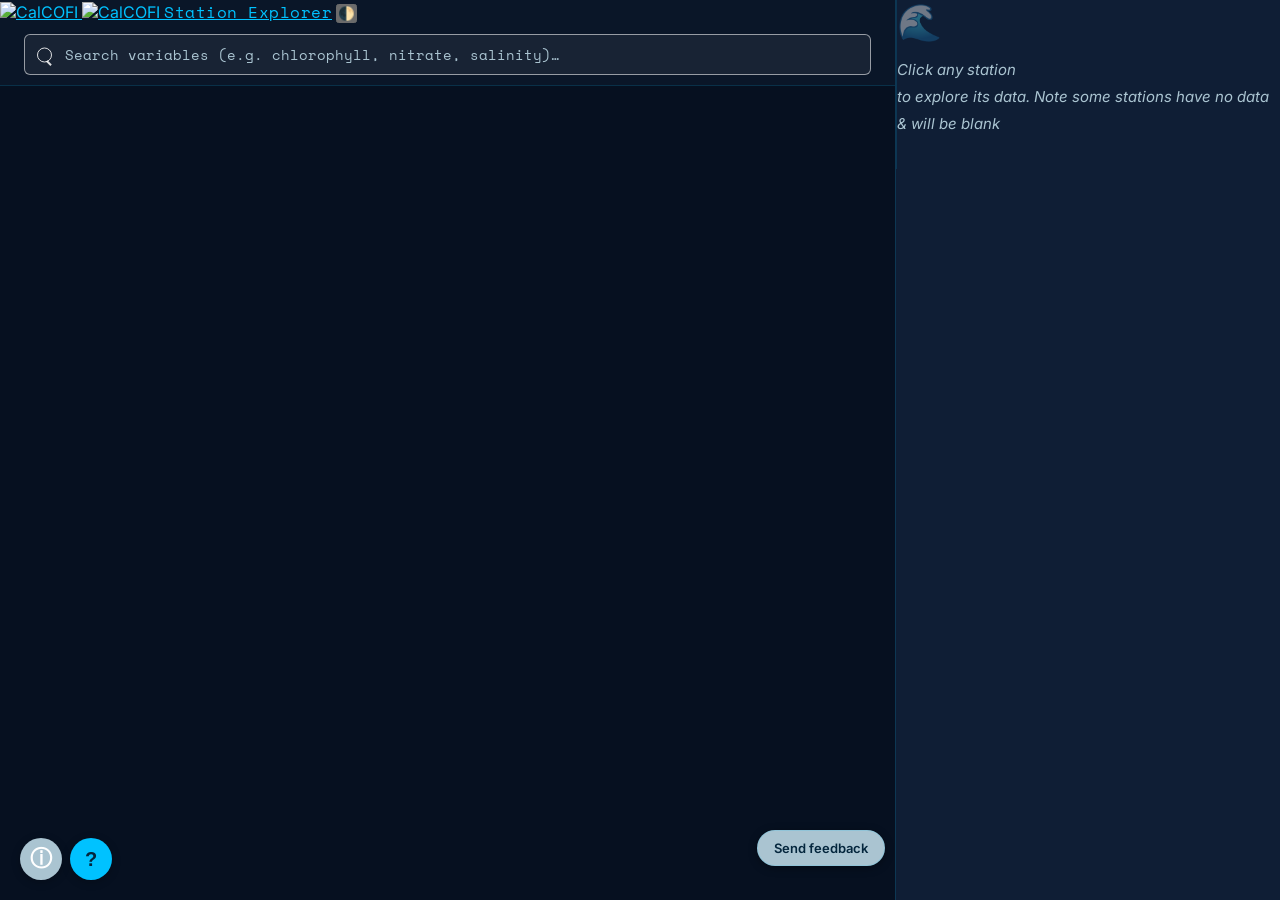
==== commit 68897cb5: "category icons: the brand's glyphs (calcofi.io/brand/v1/icons.css masks) instead of emoji, so the in" ====
--- a/public/index.html
+++ b/public/index.html
@@ -61,6 +61,7 @@
   <link rel="apple-touch-icon" sizes="180x180" href="https://calcofi.io/brand/v1/apple-touch-icon.png">
   <script>(function(){var m=/[?&]theme=(dark|light)\b/.exec(location.search),c=/(?:^|;\s*)cc_theme=(dark|light)/.exec(document.cookie),s=null;try{s=localStorage.getItem("theme")}catch(e){}var t=(m&&m[1])||(c&&c[1])||(s==="light"||s==="dark"?s:null)||"dark",d=document.documentElement;d.dataset.theme=t;d.setAttribute("data-bs-theme",t);d.setAttribute("data-md-color-scheme",t==="dark"?"slate":"default");d.style.colorScheme=t})();</script>
   <link rel="stylesheet" href="https://calcofi.io/brand/v1/theme.css">
+  <link rel="stylesheet" href="https://calcofi.io/brand/v1/icons.css">
   <script defer src="https://calcofi.io/brand/v1/theme.js"></script>
 
   <link rel="preconnect" href="https://fonts.googleapis.com">
@@ -78,7 +79,7 @@
        aborts the whole capture. Nothing here renders PDFs either. -->
   <script defer src="https://cdnjs.cloudflare.com/ajax/libs/jszip/3.10.1/jszip.min.js"></script>
 
-  <link rel="stylesheet" href="styles.css?v=117" />
+  <link rel="stylesheet" href="styles.css?v=118" />
 </head>
 
 <body>
@@ -90,6 +91,9 @@
         <img class="cc-logo-light" src="https://calcofi.io/brand/v1/logo_calcofi_light.svg" alt="CalCOFI" width="32" height="32">
       </a>
       <a class="cc-title" href="./">Station Explorer</a>
+      <!-- the integrated-database release the coverage was built from (data/version.json);
+           showDataVersion() fills it, hidden until then -->
+      <a class="cc-release" id="release-chip" href="https://calcofi.io/db-schema/" hidden>release <b></b></a>
       <span class="cc-spacer"></span>
       <button class="cc-theme-toggle" type="button" aria-label="Toggle dark / light theme">🌓</button>
     </header>
@@ -315,7 +319,7 @@
 
   <div id="chart-tooltip"></div>
 
-  <script src="app.js?v=117"></script>
+  <script src="app.js?v=118"></script>
 </body>
 
 </html>
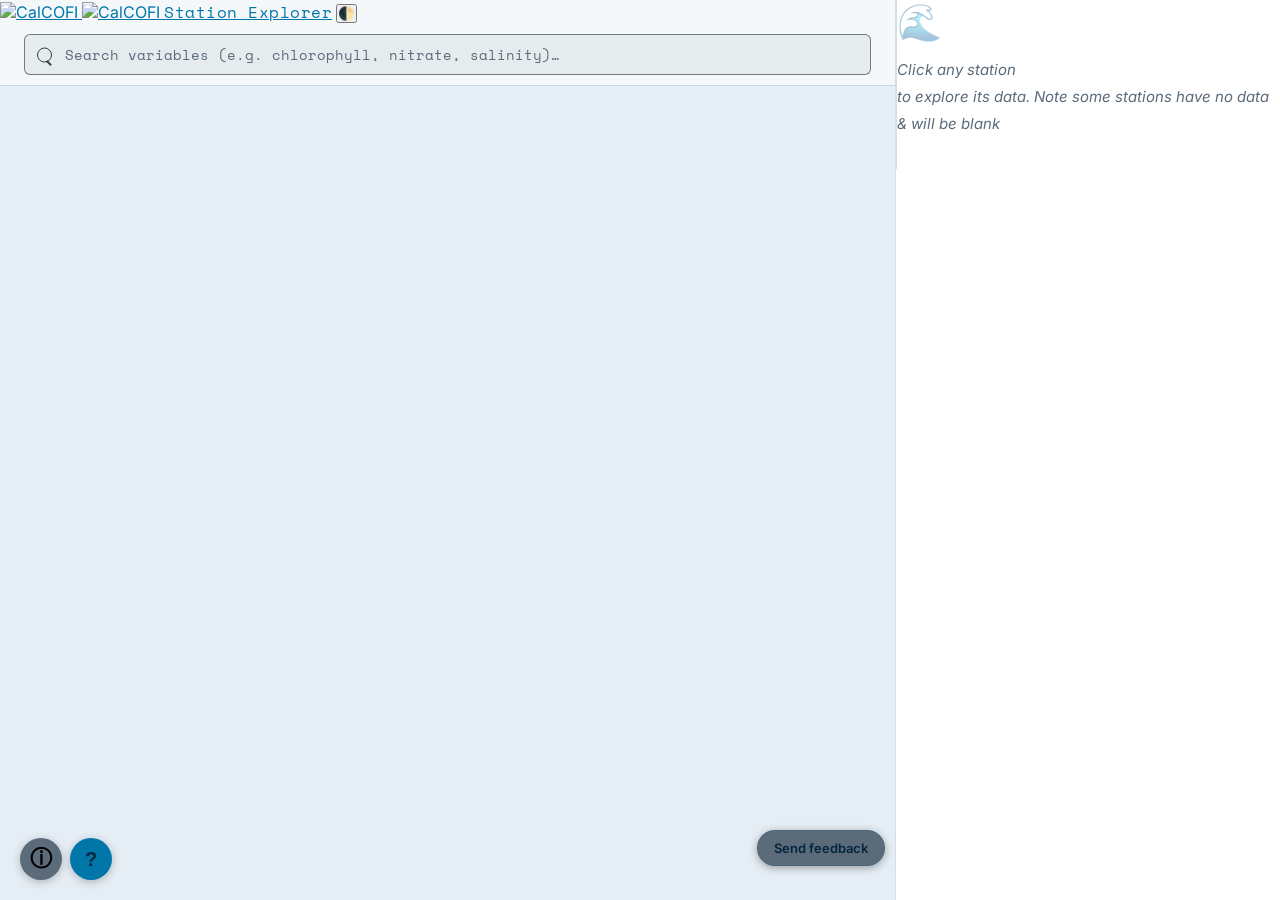
==== commit da0fde5e: "brand v2 (light default, lockup) — the head block is brand/v2/head.html verbatim; the fleet flipped " ====
--- a/public/index.html
+++ b/public/index.html
@@ -55,14 +55,18 @@
   <!-- calcofi.io brand (v1) — paste verbatim into <head>, BEFORE any stylesheet.
        The inline script must be inline: it sets the theme before first paint so
        there is no flash of the wrong colour. theme.js then takes over. -->
-  <link rel="icon" type="image/x-icon" href="https://calcofi.io/brand/v1/favicon.ico">
-  <link rel="icon" type="image/png" sizes="32x32" href="https://calcofi.io/brand/v1/favicon-32x32.png">
-  <link rel="icon" type="image/png" sizes="16x16" href="https://calcofi.io/brand/v1/favicon-16x16.png">
-  <link rel="apple-touch-icon" sizes="180x180" href="https://calcofi.io/brand/v1/apple-touch-icon.png">
-  <script>(function(){var m=/[?&]theme=(dark|light)\b/.exec(location.search),c=/(?:^|;\s*)cc_theme=(dark|light)/.exec(document.cookie),s=null;try{s=localStorage.getItem("theme")}catch(e){}var t=(m&&m[1])||(c&&c[1])||(s==="light"||s==="dark"?s:null)||"dark",d=document.documentElement;d.dataset.theme=t;d.setAttribute("data-bs-theme",t);d.setAttribute("data-md-color-scheme",t==="dark"?"slate":"default");d.style.colorScheme=t})();</script>
-  <link rel="stylesheet" href="https://calcofi.io/brand/v1/theme.css">
-  <link rel="stylesheet" href="https://calcofi.io/brand/v1/icons.css">
-  <script defer src="https://calcofi.io/brand/v1/theme.js"></script>
+  <meta name="cc-scale" content="app">
+  <link rel="icon" type="image/x-icon" href="https://calcofi.io/brand/v2/favicon.ico">
+  <link rel="icon" type="image/png" sizes="32x32" href="https://calcofi.io/brand/v2/favicon-32x32.png">
+  <link rel="icon" type="image/png" sizes="16x16" href="https://calcofi.io/brand/v2/favicon-16x16.png">
+  <link rel="apple-touch-icon" sizes="180x180" href="https://calcofi.io/brand/v2/apple-touch-icon.png">
+  <link rel="preload" href="https://calcofi.io/brand/v2/fonts/SourceSans3-VF.woff2" as="font" type="font/woff2" crossorigin>
+  <link rel="preload" href="https://calcofi.io/brand/v2/fonts/Teko-VF.woff2" as="font" type="font/woff2" crossorigin>
+  <script>(function(){var d=document.documentElement,m=/[?&]theme=(dark|light)\b/.exec(location.search),k=/(?:^|;\s*)cc_theme_src=user\b/.test(document.cookie),c=k&&/(?:^|;\s*)cc_theme=(dark|light)\b/.exec(document.cookie),s=null;try{if(localStorage.getItem("cc_theme_src")==="user")s=localStorage.getItem("cc_theme")}catch(e){}var t=(m&&m[1])||(c&&c[1])||(s==="dark"||s==="light"?s:null)||"light";d.dataset.theme=t;d.setAttribute("data-bs-theme",t);d.setAttribute("data-md-color-scheme",t==="dark"?"slate":"default");d.style.colorScheme=t;var sc=document.querySelector('meta[name="cc-scale"]');if(sc&&sc.content)d.setAttribute("data-cc-scale",sc.content)})();</script>
+  <link rel="stylesheet" href="https://calcofi.io/brand/v2/fonts.css">
+  <link rel="stylesheet" href="https://calcofi.io/brand/v2/theme.css">
+  <script defer src="https://calcofi.io/brand/v2/theme.js"></script>
+  <link rel="stylesheet" href="https://calcofi.io/brand/v2/icons.css">
 
   <link rel="preconnect" href="https://fonts.googleapis.com">
   <link
@@ -87,8 +91,8 @@
   <div class="main">
     <header class="cc-header">
       <a class="cc-home" href="https://calcofi.io" aria-label="CalCOFI.io home">
-        <img class="cc-logo-dark"  src="https://calcofi.io/brand/v1/logo_calcofi.svg"       alt="CalCOFI" width="32" height="32">
-        <img class="cc-logo-light" src="https://calcofi.io/brand/v1/logo_calcofi_light.svg" alt="CalCOFI" width="32" height="32">
+        <img class="cc-logo-dark"  src="https://calcofi.io/brand/v2/logo_calcofi_h.svg"       alt="CalCOFI">
+        <img class="cc-logo-light" src="https://calcofi.io/brand/v2/logo_calcofi_h_light.svg" alt="CalCOFI">
       </a>
       <a class="cc-title" href="./">Station Explorer</a>
       <!-- the integrated-database release the coverage was built from (data/version.json);
--- a/public/styles.css
+++ b/public/styles.css
@@ -13,7 +13,7 @@
   /* the ink behind every translucent overlay (hover tints, hairlines), as an
      rgb triplet for rgba(var(--ink), a) — white on the dark ocean */
   --ink: 255, 255, 255;
-  /* brand/v1 tokens (theme.css, linked before this file) aliased onto the
+  /* brand/v2 tokens (theme.css, linked before this file) aliased onto the
      app's own so its .cc-header wears the ocean palette; --panel --border
      --muted --accent share a name with the brand and override it directly */
   --bg: var(--deep);
@@ -22,7 +22,7 @@
   --accent-d: #00a8e0;
 }
 
-/* a light ocean: brand/v1/theme.js sets data-theme from ?theme= → cookie →
+/* a light ocean: brand/v2/theme.js sets data-theme from ?theme= → cookie →
    localStorage; dark stays the default above */
 :root[data-theme="light"] {
   --ocean: #f4f8fb;
@@ -60,7 +60,7 @@
   overflow: hidden;
 }
 
-/* Header — the bar is brand/v1's .cc-header; only the ocean ground and the
+/* Header — the bar is brand/v2's .cc-header; only the ocean ground and the
    logo font are the app's own */
 .cc-header {
   background: var(--ocean);
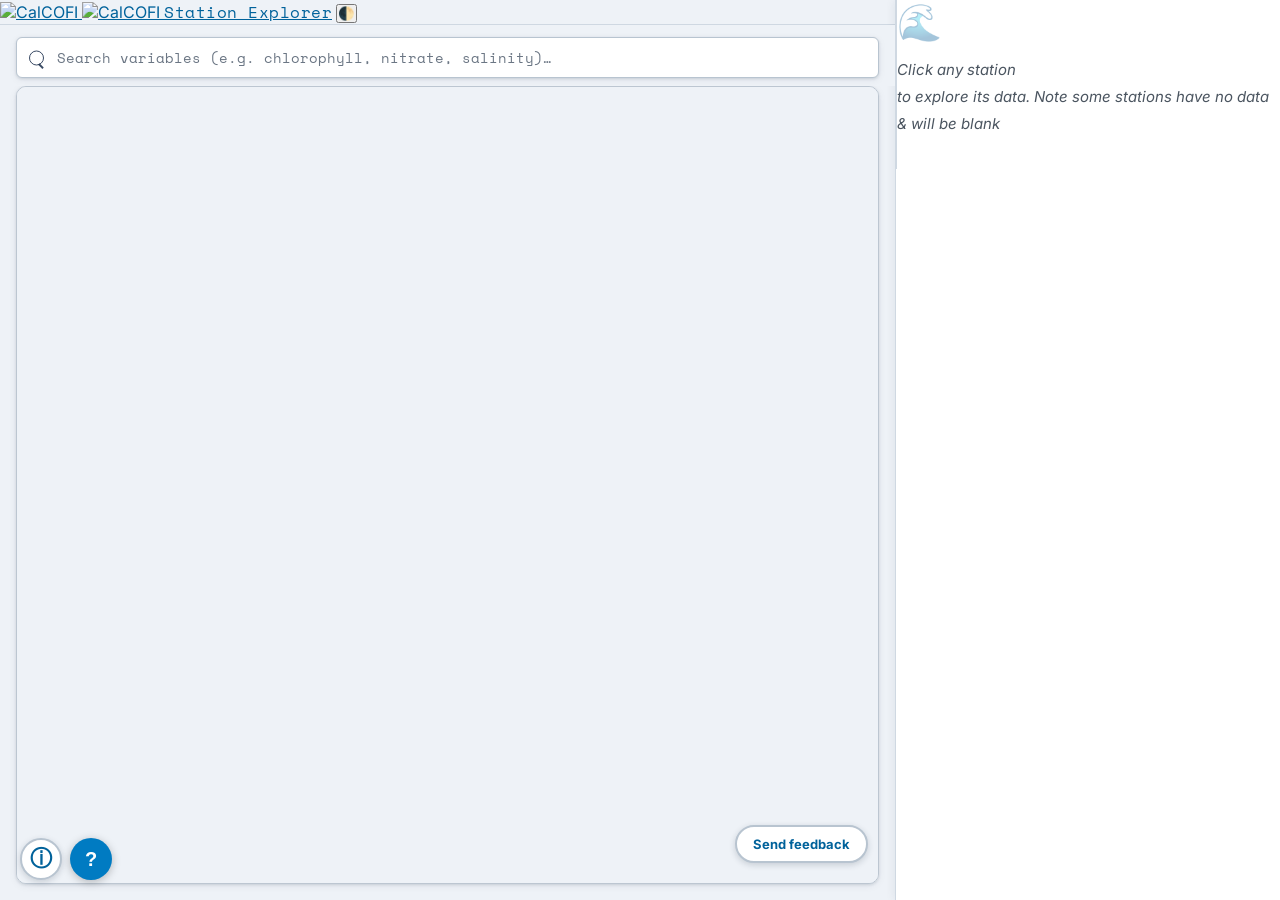
==== commit 8b403ef6: "Drop the hand-typed asset version: check.yml fails any ?v=<int>, freshness is Caddy's header and pag" ====
--- a/public/index.html
+++ b/public/index.html
@@ -83,7 +83,7 @@
        aborts the whole capture. Nothing here renders PDFs either. -->
   <script defer src="https://cdnjs.cloudflare.com/ajax/libs/jszip/3.10.1/jszip.min.js"></script>
 
-  <link rel="stylesheet" href="styles.css?v=118" />
+  <link rel="stylesheet" href="styles.css" />
 </head>
 
 <body>
@@ -323,7 +323,7 @@
 
   <div id="chart-tooltip"></div>
 
-  <script src="app.js?v=118"></script>
+  <script src="app.js"></script>
 </body>
 
 </html>
--- a/public/styles.css
+++ b/public/styles.css
@@ -8,8 +8,8 @@
   --text: #e8f4f8;
   --muted: #aac4d1;
   --panel: #0f1e35;
-  --border: rgba(0, 194, 255, 0.15);
-  --glow: 0 0 20px rgba(0, 194, 255, 0.3);
+  --border: rgba(var(--accent-rgb), 0.15);
+  --glow: 0 0 20px rgba(var(--accent-rgb), 0.3);
   /* the ink behind every translucent overlay (hover tints, hairlines), as an
      rgb triplet for rgba(var(--ink), a) — white on the dark ocean */
   --ink: 255, 255, 255;
@@ -20,22 +20,39 @@
   --panel-2: var(--surface);
   --fg: var(--text);
   --accent-d: #00a8e0;
+  /* rgb triplets for rgba(var(--accent-rgb), a) tints, and a second muted tone
+     for secondary descriptions; per-theme so light mode can darken them */
+  --accent-rgb: 0, 194, 255;
+  --accent2-rgb: 250, 204, 21;
+  --muted-2: #9aa7ae;
 }
 
 /* a light ocean: brand/v2/theme.js sets data-theme from ?theme= → cookie →
    localStorage; dark stays the default above */
 :root[data-theme="light"] {
-  --ocean: #f4f8fb;
-  --deep: #e6eef5;
-  --surface: #ffffff;
-  --accent: #0077a8;
-  --text: #14202b;
-  --muted: #5b6b7a;
+  /* Hexagon Explorer's light palette (app.calcofi.io/hex, brand/v2 light):
+     navy ink on white cards over a blue-grey ground, Scripps blue accent.
+     The first light ocean (#0077a8 accent, #5b6b7a muted, a yellow #facc15
+     accent2) left secondary text, count pills and the yellow section headers
+     at 1.5-3:1 on white (Betty, 2026-09-28: "the contrast is terrible").
+     Every text pairing below is >= 4.5:1 on white and on --deep. */
+  --ocean: #ffffff;
+  --deep: #eef2f7;
+  --surface: #f5f8fb;
+  --accent: #00629b;
+  --accent-rgb: 0, 98, 155;
+  --accent2: #a16207;
+  --accent2-rgb: 161, 98, 7;
+  --text: #182b49;
+  --muted: #4b5560;
+  --muted-2: #5a6675;
   --panel: #ffffff;
-  --border: rgba(0, 80, 120, 0.18);
-  --glow: 0 0 12px rgba(0, 119, 168, 0.18);
-  --ink: 20, 32, 43;
-  --accent-d: #005f88;
+  --border: #cfd8e2;
+  --glow: 0 1px 3px rgba(23, 40, 60, 0.14);
+  --ink: 24, 43, 73;
+  --accent-d: #004663;
+  --card-border: rgba(173, 184, 198, 0.76);
+  --card-shadow: 0 1px 3px rgba(23, 40, 60, 0.14), 0 1px 2px rgba(23, 40, 60, 0.06);
 }
 
 * {
@@ -335,7 +352,9 @@
 #feedback-button {
   position: absolute;
   right: 10px;
-  bottom: 34px;
+  /* level with the round About / tour buttons at the bottom left, just clear of
+     the map attribution (Betty, 2026-09-28: "a little high up"; was 34px) */
+  bottom: 20px;
   padding: 9px 16px;
   border-radius: 20px;
   border: 1px solid var(--border);
@@ -464,7 +483,7 @@
   align-items: center;
   justify-content: space-between;
   gap: 10px;
-  border-bottom: 1px solid rgba(0, 194, 255, 0.06);
+  border-bottom: 1px solid rgba(var(--accent-rgb), 0.06);
   transition: background 0.1s;
 }
 
@@ -478,7 +497,7 @@
 }
 
 .dropdown-item.active {
-  background: rgba(0, 194, 255, 0.1);
+  background: rgba(var(--accent-rgb), 0.1);
 }
 
 .dropdown-name {
@@ -610,7 +629,7 @@
 .compare-bar {
   width: 100%;
   background: var(--panel);
-  border: 1px solid #00c2ff;
+  border: 1px solid var(--accent);
   border-radius: 8px;
   box-shadow: 0 4px 16px rgba(0, 0, 0, 0.5);
   font-family: 'Space Mono', monospace;
@@ -631,7 +650,7 @@
   align-items: center;
   justify-content: space-between;
   padding: 10px 12px;
-  border-bottom: 1px solid rgba(0, 194, 255, 0.25);
+  border-bottom: 1px solid rgba(var(--accent-rgb), 0.25);
 }
 
 #compare-count {
@@ -640,7 +659,7 @@
   font-weight: 700;
   letter-spacing: 0.06em;
   text-transform: uppercase;
-  color: #00c2ff;
+  color: var(--accent);
 }
 
 .compare-bar-close {
@@ -677,7 +696,7 @@
   width: 100%;
   padding: 9px 12px;
   border-radius: 6px;
-  border: 1px solid rgba(0, 194, 255, 0.15);
+  border: 1px solid rgba(var(--accent-rgb), 0.15);
   background: transparent;
   color: var(--text);
   font-family: 'Inter', sans-serif;
@@ -687,13 +706,13 @@
 }
 
 .compare-bar-lasso:hover {
-  border-color: rgba(0, 194, 255, 0.3);
-  background: rgba(0, 194, 255, 0.06);
+  border-color: rgba(var(--accent-rgb), 0.3);
+  background: rgba(var(--accent-rgb), 0.06);
 }
 
 .compare-bar-lasso.active {
-  border-color: #00c2ff;
-  background: rgba(0, 194, 255, 0.1);
+  border-color: var(--accent);
+  background: rgba(var(--accent-rgb), 0.1);
 }
 
 .avg-card-note {
@@ -754,7 +773,7 @@
   gap: 8px;
   padding: 9px 10px;
   border-radius: 6px;
-  border: 1px solid rgba(0, 194, 255, 0.15);
+  border: 1px solid rgba(var(--accent-rgb), 0.15);
   box-sizing: border-box;
 }
 
@@ -771,7 +790,7 @@
   box-sizing: border-box;
   padding: 12px 10px;
   border-radius: 3px;
-  border: 1px solid rgba(0, 194, 255, 0.2);
+  border: 1px solid rgba(var(--accent-rgb), 0.2);
   background: rgba(var(--ink), 0.06);
   color: var(--text);
   font-family: 'Space Mono', monospace;
@@ -805,7 +824,7 @@
   flex: 1;
   padding: 7px 8px;
   border-radius: 4px;
-  border: 1px solid rgba(0, 194, 255, 0.15);
+  border: 1px solid rgba(var(--accent-rgb), 0.15);
   background: rgba(var(--ink), 0.06);
   color: var(--text);
   font-family: 'Inter', sans-serif;
@@ -842,7 +861,7 @@
 .search-banner {
   display: none;
   padding: 7px 24px;
-  background: rgba(0, 194, 255, 0.08);
+  background: rgba(var(--accent-rgb), 0.08);
   border-bottom: 1px solid var(--border);
   font-size: 11px;
   color: var(--accent);
@@ -878,7 +897,7 @@
   align-items: center;
   gap: 10px;
   padding: 8px 24px 12px;
-  background: rgba(0, 194, 255, 0.04);
+  background: rgba(var(--accent-rgb), 0.04);
   border-bottom: 1px solid var(--border);
   font-family: 'Space Mono', monospace;
   flex-shrink: 0;
@@ -943,7 +962,7 @@
   background: var(--accent);
   border: 2px solid var(--deep);
   cursor: pointer;
-  box-shadow: 0 0 6px rgba(0, 194, 255, 0.6);
+  box-shadow: 0 0 6px rgba(var(--accent-rgb), 0.6);
 }
 .ys-range::-moz-range-thumb {
   pointer-events: auto;
@@ -973,8 +992,8 @@
    slider visibly signals "this is now filtering that parameter" instead
    of always looking the same regardless of selection. */
 #year-slider.var-active .ys-label { color: var(--accent2); }
-#year-slider.var-active .ys-fill { background: var(--accent2); box-shadow: 0 0 20px rgba(250, 204, 21, 0.3); }
-#year-slider.var-active .ys-range::-webkit-slider-thumb { background: var(--accent2); box-shadow: 0 0 6px rgba(250, 204, 21, 0.6); }
+#year-slider.var-active .ys-fill { background: var(--accent2); box-shadow: 0 0 20px rgba(var(--accent2-rgb), 0.3); }
+#year-slider.var-active .ys-range::-webkit-slider-thumb { background: var(--accent2); box-shadow: 0 0 6px rgba(var(--accent2-rgb), 0.6); }
 #year-slider.var-active .ys-range::-moz-range-thumb { background: var(--accent2); }
 #year-slider.var-active .ys-reset:hover { color: var(--accent2); border-color: var(--accent2); }
 
@@ -1002,7 +1021,7 @@
 }
 .cat-chip:hover {
   color: var(--text);
-  border-color: rgba(0, 194, 255, 0.4);
+  border-color: rgba(var(--accent-rgb), 0.4);
 }
 .cat-chip.active {
   color: var(--deep);
@@ -1133,7 +1152,7 @@
   text-align: left;
 }
 .panel-back-btn:hover {
-  background: rgba(0, 194, 255, 0.08);
+  background: rgba(var(--accent-rgb), 0.08);
   border-color: var(--accent);
 }
 
@@ -1214,7 +1233,7 @@
   color: var(--accent);
   margin-bottom: 6px;
   padding-bottom: 4px;
-  border-bottom: 1px solid rgba(0, 194, 255, 0.15);
+  border-bottom: 1px solid rgba(var(--accent-rgb), 0.15);
 }
 
 .category-sublabel {
@@ -1448,6 +1467,12 @@
 .leaflet-interactive {
   transition: fill-opacity 0.2s ease, opacity 0.2s ease, fill 0.2s ease, stroke 0.2s ease;
 }
+/* Clicking an SVG shape focuses it, and Chrome then draws its focus ring around
+   the shape's bounding box — a white rectangle over a clicked region (Betty,
+   2026-09-28). The shapes aren't keyboard targets, so the ring marks nothing. */
+.leaflet-interactive:focus {
+  outline: none;
+}
 
 .leaflet-control-zoom a {
   background: var(--panel) !important;
@@ -1607,7 +1632,7 @@
 
   #feedback-button {
     right: 8px;
-    bottom: 30px;
+    bottom: 16px;
     padding: 8px 14px;
     font-size: 12px;
   }
@@ -1811,7 +1836,7 @@
 .ds-head-right .ds-realm { margin-left: 0; }
 .ds-avg-badge { font-size: 9px; font-weight: 700; text-transform: uppercase;
   letter-spacing: .06em; padding: 2px 6px; border-radius: 999px;
-  background: rgba(0,194,255,.18); color: #00c2ff; }
+  background: rgba(var(--accent-rgb), .18); color: var(--accent); }
 .ds-realm.env { background: rgba(77,171,247,.18); color: #74c0fc; }
 .ds-realm.bio { background: rgba(105,219,124,.16); color: #8ce99a; }
 .ds-stats { display: flex; flex-direction: column; gap: 8px; font-size: 11px;
@@ -1885,7 +1910,7 @@
 /* station-panel tabs — Overview / Depth Profiles */
 .panel-tabs {
   display: inline-flex; margin-bottom: 14px;
-  border: 1px solid var(--border, rgba(0, 194, 255, .15)); border-radius: 20px;
+  border: 1px solid var(--border, rgba(var(--accent-rgb), .15)); border-radius: 20px;
   overflow: hidden;
 }
 .panel-tab {
@@ -2054,7 +2079,7 @@
   transition: background 0.12s, color 0.12s;
 }
 .inventory-view-tab:hover { color: var(--text); }
-.inventory-view-tab-active { background: rgba(0, 194, 255, 0.14); color: var(--accent); }
+.inventory-view-tab-active { background: rgba(var(--accent-rgb), 0.14); color: var(--accent); }
 .inventory-view-tab-active:hover { color: var(--accent); }
 
 .inventory-list { display: flex; flex-direction: column; gap: 0; }
@@ -2070,17 +2095,17 @@
 }
 .inventory-row:last-child { border-bottom: none; }
 .inventory-row:hover {
-  background: rgba(0, 194, 255, 0.06);
-  box-shadow: inset 0 0 0 1px rgba(0, 194, 255, 0.15);
-}
-.inventory-row-open { background: rgba(0, 194, 255, 0.08); }
+  background: rgba(var(--accent-rgb), 0.06);
+  box-shadow: inset 0 0 0 1px rgba(var(--accent-rgb), 0.15);
+}
+.inventory-row-open { background: rgba(var(--accent-rgb), 0.08); }
 .inventory-label { font-size: 12.5px; font-weight: 500; letter-spacing: 0.1px; color: var(--text); flex: 1; }
 .inventory-count {
   font-family: 'Space Mono', monospace;
   font-size: 11px;
   font-weight: 700;
   color: var(--accent);
-  background: rgba(0, 194, 255, 0.14);
+  background: rgba(var(--accent-rgb), 0.14);
   padding: 3px 9px;
   border-radius: 10px;
   min-width: 32px;
@@ -2099,9 +2124,9 @@
   flex-direction: column;
   gap: 2px;
 }
-.inventory-subitem:hover { background: rgba(0, 194, 255, 0.08); }
+.inventory-subitem:hover { background: rgba(var(--accent-rgb), 0.08); }
 .inventory-subitem-name { font-size: 13px; font-weight: 600; color: var(--text); }
-.inventory-subitem-meta { font-size: 11px; color: #9aa7ae; font-weight: 400; }
+.inventory-subitem-meta { font-size: 11px; color: var(--muted-2); font-weight: 400; }
 
 /* dropdown group header — search results grouped by category */
 .dropdown-group-header {
@@ -2121,7 +2146,7 @@
 }
 .dropdown-group-icon { margin-right: 4px; }
 .dropdown-group-count {
-  background: rgba(0, 194, 255, .12);
+  background: rgba(var(--accent-rgb), .12);
   color: var(--accent);
   font-size: 9px;
   padding: 1px 6px;
@@ -2246,7 +2271,7 @@
 .inventory-family-method {
   font-size: 11px;
   font-style: normal;
-  color: #9aa7ae;
+  color: var(--muted-2);
   font-weight: 400;
   line-height: 1.4;
   margin-top: 2px;
@@ -2285,6 +2310,122 @@
 .region-row-off { opacity: 0.4; }
 .region-name { color: var(--text); font-weight: 600; cursor: help; }
 .region-obs { color: var(--muted, #6c757d); font-variant-numeric: tabular-nums; }
+/* 2026-09-28 (Pooh's review via Erin): the card now labels its numbers — a
+   header row, then region | samples with cells | mean cells/L — in the source's
+   region order, with the region's plain-language name under its code. */
+.spinfo-note .region-breakdown { margin: 4px 0 8px; }
+.region-breakdown-3 .region-row { display: grid; grid-template-columns: 1fr auto 76px; gap: 10px; }
+.region-row-head {
+  color: var(--muted); font-size: 10px; font-weight: 700; letter-spacing: 0.5px;
+  text-transform: uppercase; align-items: end;
+}
+.region-breakdown-3 .region-row-head span:not(:first-child) { text-align: right; }
+.region-name small { display: block; color: var(--muted); font-size: 11px; font-weight: 400; }
+.region-panel-years { display: block; margin-top: 4px; }
+/* The pooled card, redesigned (Betty, 2026-09-28: "more bold / pronounced ...
+   clear and easy to read visually but not over the top"): a plain title instead
+   of the small-caps label, the region code and both numbers at reading size and
+   weight, a thin bar for the share of samples with cells, and room between rows.
+   The hint drops to a quiet footer. */
+.region-card .region-card-title {
+  font-size: 15px; font-weight: 700; letter-spacing: 0; text-transform: none;
+  color: var(--text); margin-bottom: 12px;
+}
+.region-card .region-breakdown { margin: 0 0 12px; }
+.region-card .region-breakdown-3 .region-row {
+  grid-template-columns: 1fr 118px 84px; gap: 10px; align-items: center;
+  padding: 8px 0; font-size: 14px;
+}
+.region-card .region-breakdown-3 .region-row-head span { white-space: nowrap; letter-spacing: 0.3px; }
+.region-card .region-breakdown-3 .region-row-head {
+  padding: 0 0 7px; font-size: 10.5px; letter-spacing: 0.5px; align-items: end;
+  border-bottom: 1.5px solid var(--border);
+}
+.region-card .region-name { font-size: 15px; font-weight: 700; line-height: 1.25; }
+.region-card .region-name small { font-size: 11.5px; margin-top: 1px; line-height: 1.3; white-space: nowrap; }
+.region-card .region-obs b,
+.region-card .region-mean b { font-size: 16px; font-weight: 700; color: var(--text); font-variant-numeric: tabular-nums; }
+.region-card .region-of { font-size: 12px; }
+.region-bar {
+  display: block; height: 4px; margin-top: 5px; border-radius: 3px; overflow: hidden;
+  background: rgba(var(--ink), 0.1);
+}
+.region-bar > span { display: block; height: 100%; border-radius: 3px; background: var(--accent); }
+.region-card .spinfo-note-hint {
+  font-size: 12.5px; line-height: 1.55; color: var(--muted);
+  border-top: 1px solid var(--border); padding-top: 10px;
+}
+.region-of { color: var(--muted); font-size: 11px; }
+.region-mean { color: var(--text); font-variant-numeric: tabular-nums; text-align: right; }
+.region-breakdown-3 .region-obs { color: var(--text); text-align: right; }
+.region-legend { color: var(--muted); font-size: 11px; line-height: 1.55; margin: 2px 0 10px; }
+/* "Species codes ↗" + "About the 4 regions" at the top of a pooled panel */
+.pooled-links { margin: 0 4px 14px; font-size: 12.5px; display: flex; flex-wrap: wrap; gap: 6px 16px; align-items: baseline; }
+.pooled-links a { color: var(--accent); }
+.pooled-regions-info summary { cursor: pointer; color: var(--accent); }
+.pooled-regions-body { color: var(--muted); font-size: 12px; line-height: 1.6; margin-top: 6px; flex-basis: 100%; }
+.pooled-regions-body ul { margin: 6px 0 8px; padding-left: 18px; }
+.pooled-regions-body li { margin-bottom: 3px; }
+/* one idea per line (Betty, 2026-09-29) */
+.pooled-regions-body p { margin: 0 0 4px; }
+.pooled-regions-body .pooled-regions-src { margin-top: 10px; }
+.pooled-regions-body b { color: var(--text); }
+.pooled-regions-info[open] { flex-basis: 100%; }
+/* region panel (click on a region polygon) */
+.panel-coords-note { display: block; font-size: 11px; color: var(--muted); margin-top: 4px; font-family: inherit; }
+.region-panel-stat { margin: 0 4px 6px; font-size: 13px; line-height: 1.6; color: var(--text); }
+.region-members { display: flex; flex-wrap: wrap; gap: 6px; margin-top: 6px; }
+.region-member {
+  font-size: 12px; padding: 2px 8px; border-radius: 10px;
+  background: rgba(var(--ink), 0.05); color: var(--muted); font-variant-numeric: tabular-nums;
+}
+/* region panel stats: one fact per tile, label above value (Betty, 2026-09-29) */
+.region-stats {
+  display: grid; grid-template-columns: 1fr 1fr; gap: 10px; margin: 0 4px 4px;
+}
+.region-stats-name { grid-column: 1 / -1; font-size: 15px; font-weight: 700; color: var(--text); }
+.region-stat {
+  padding: 10px 12px; border-radius: 8px;
+  background: rgba(var(--ink), 0.04); border: 1px solid var(--border);
+}
+.region-stat-wide { grid-column: 1 / -1; }
+.region-stat-label {
+  display: block; margin-bottom: 4px; color: var(--muted);
+  font-size: 10.5px; font-weight: 700; letter-spacing: 0.5px; text-transform: uppercase;
+}
+.region-stat-value { display: block; color: var(--text); font-size: 13.5px; line-height: 1.45; }
+.region-stat-value b { font-size: 18px; font-weight: 700; font-variant-numeric: tabular-nums; }
+.region-stat-wide .region-stat-value b { font-size: 15px; }
+.region-stat-unit { color: var(--muted); font-size: 12.5px; }
+.region-stat-sub { display: block; margin-top: 2px; color: var(--muted); font-size: 12.5px; }
+.region-stat .region-bar { margin-top: 8px; }
+/* the pooled-stations box: defined edge, a clear title, and the composite note at
+   reading size (Betty, 2026-09-29: "so faint rn") */
+.spinfo-note.region-pool {
+  border: 1px solid rgba(var(--accent-rgb), 0.5);
+  background: rgba(var(--accent-rgb), 0.06);
+  padding: 14px 16px;
+}
+.region-pool-title {
+  display: block; margin-bottom: 6px; color: var(--accent);
+  font-size: 11.5px; font-weight: 700; letter-spacing: 0.6px; text-transform: uppercase;
+}
+.region-card-legend p { margin: 0 0 8px; }
+/* one term per line, label left and meaning right (Betty, 2026-09-29) */
+.region-card-terms {
+  display: grid; grid-template-columns: auto 1fr; gap: 4px 12px; margin: 0; align-items: baseline;
+}
+.region-card-terms dt { color: var(--text); font-weight: 600; white-space: nowrap; }
+.region-card-terms dd { margin: 0; }
+.region-pool-note { display: block; color: var(--text); font-size: 13px; line-height: 1.55; margin-bottom: 10px; }
+.region-pool-note b { color: var(--text); }
+.region-pool .region-member {
+  font-size: 12.5px; padding: 3px 10px; color: var(--text);
+  background: rgba(var(--accent-rgb), 0.12); border: 1px solid rgba(var(--accent-rgb), 0.35);
+}
+/* stations don't take clicks while a pooled item is selected: the click falls
+   through to the region polygon underneath (applyStyles toggles .pooled-mode) */
+#map.pooled-mode path.station-mk { pointer-events: none; }
 .panel-hint { display: block; color: var(--text); font-size: 13px; line-height: 1.7; margin-bottom: 20px; }
 a.panel-open-dataset-btn {
   display: block;
@@ -2420,7 +2561,7 @@
 .spinfo-note {
   margin: 16px 4px 0;
   padding: 12px 14px;
-  border: 1px solid rgba(0, 194, 255, 0.3);
+  border: 1px solid rgba(var(--accent-rgb), 0.3);
   border-radius: 8px;
 }
 .spinfo-note-count { display: block; color: var(--muted); font-size: 10.5px; font-weight: 700; letter-spacing: 0.6px; text-transform: uppercase; margin-bottom: 6px; }
@@ -2468,7 +2609,7 @@
   gap: 8px;
   margin: 14px 4px 20px;
   padding: 11px 14px;
-  border: 1px solid rgba(0, 194, 255, 0.3);
+  border: 1px solid rgba(var(--accent-rgb), 0.3);
   border-radius: 5px;
   text-align: center;
   font-family: 'Inter', sans-serif;
@@ -2476,7 +2617,7 @@
   color: var(--accent);
   text-decoration: none;
 }
-a.spinfo-full-link:hover { background: rgba(0, 194, 255, 0.08); }
+a.spinfo-full-link:hover { background: rgba(var(--accent-rgb), 0.08); }
 
 /* "Surveys (N)" affordance on a dataset card — the cruises behind that
    card's n_surveys count. Originally a separate "Surveys (N)" disclosure row
@@ -2539,3 +2680,215 @@
   flex-shrink: 0;
   font-size: 10px;
 }
+
+/* ---- light theme components (2026-09-28) -------------------------------------
+   Everything here is scoped to [data-theme="light"], so the dark ocean is
+   untouched, and nothing here styles the map itself (tiles, markers, regions).
+   Borrowed from the Hexagon Explorer: white cards with a hairline border and a
+   soft shadow, grey uppercase labels, navy text, blue for anything clickable. */
+:root[data-theme="light"] body { background: var(--deep); }
+:root[data-theme="light"] .search-bar { border-bottom-color: var(--border); }
+:root[data-theme="light"] .search-input {
+  /* a card-weight edge like its neighbours; the thick navy outline was the one
+     heavy line on the page (Betty, 2026-09-28: "does not need to stand out so much") */
+  background: #ffffff; border: 1px solid var(--rule); color: var(--text);
+}
+:root[data-theme="light"] .search-input::placeholder { color: #6b7684; }
+:root[data-theme="light"] .search-input:focus {
+  border-color: var(--accent); background: #ffffff;
+  box-shadow: 0 0 0 3px rgba(var(--accent-rgb), 0.18);
+}
+:root[data-theme="light"] .dropdown {
+  border-color: var(--card-border); border-radius: 8px;
+  box-shadow: 0 8px 24px rgba(23, 40, 60, 0.18);
+}
+:root[data-theme="light"] .dropdown-group-header,
+:root[data-theme="light"] .dropdown-category,
+:root[data-theme="light"] .inventory-subcategory-header,
+:root[data-theme="light"] .category-sublabel {
+  color: var(--muted); font-weight: 700; background: var(--surface);
+}
+:root[data-theme="light"] .inventory-subcategory-header { background: none; }
+:root[data-theme="light"] .search-banner {
+  background: #e3eef6; color: var(--text); border-bottom-color: var(--border);
+}
+:root[data-theme="light"] .search-banner b { color: var(--accent); }
+:root[data-theme="light"] .year-slider { background: #ffffff; }
+:root[data-theme="light"] #side-panel {
+  background: #ffffff; border-left: 1px solid var(--border);
+}
+:root[data-theme="light"] .inventory-title { color: var(--text); }
+:root[data-theme="light"] .inventory-title::after { background: var(--accent); opacity: 1; }
+:root[data-theme="light"] .inventory-subtitle { color: var(--muted); }
+:root[data-theme="light"] .inventory-view-tabs { background: #e6ecf2; }
+:root[data-theme="light"] .inventory-view-tab { color: var(--muted); }
+:root[data-theme="light"] .inventory-view-tab-active {
+  background: #ffffff; color: var(--accent); box-shadow: var(--card-shadow);
+}
+:root[data-theme="light"] .inventory-row { border-bottom-color: #e3e8ee; }
+:root[data-theme="light"] .inventory-row-open { background: #edf4fa; }
+:root[data-theme="light"] .inventory-count { background: #dcebf6; color: var(--accent-d); }
+:root[data-theme="light"] .inventory-arrow { color: var(--muted); }
+:root[data-theme="light"] .inventory-subitem:hover { background: #edf4fa; }
+:root[data-theme="light"] .inventory-subitem-name { color: var(--text); }
+:root[data-theme="light"] .panel-back-btn { border-color: var(--card-border); }
+/* cards: stat tiles, dataset accordions and cards, the variable note box */
+:root[data-theme="light"] .cov-summary > div,
+:root[data-theme="light"] .ds-accordion-row {
+  background: #ffffff; border: 1px solid var(--card-border); box-shadow: var(--card-shadow);
+}
+:root[data-theme="light"] .ds-accordion-row { border-radius: 10px; }
+:root[data-theme="light"] .ds-accordion-header { background: #ffffff; }
+:root[data-theme="light"] .ds-accordion-header:hover { background: var(--surface); }
+:root[data-theme="light"] .ds-accordion-count { background: #dcebf6; color: var(--accent-d); }
+:root[data-theme="light"] .ds-card {
+  border-color: var(--card-border); border-left-color: var(--c);
+  background: color-mix(in srgb, var(--c, var(--accent)) 5%, #ffffff);
+}
+:root[data-theme="light"] .ds-realm.env { background: #dcebf6; color: #00507e; }
+:root[data-theme="light"] .ds-realm.bio { background: #dcf1e2; color: #1a6b33; }
+:root[data-theme="light"] .spinfo-note {
+  border: 1px solid var(--card-border); background: #ffffff; box-shadow: var(--card-shadow);
+}
+:root[data-theme="light"] .spinfo-note.region-pool {
+  border-color: rgba(var(--accent-rgb), 0.45); background: #f3f8fc;
+}
+:root[data-theme="light"] .region-stat { background: #ffffff; border-color: var(--card-border); box-shadow: var(--card-shadow); }
+:root[data-theme="light"] .panel-tabs { background: #e6ecf2; border-color: var(--card-border); }
+:root[data-theme="light"] .panel-tab.active { color: #ffffff; }
+:root[data-theme="light"] .panel-tab.active .panel-tab-count { color: #ffffff; }
+:root[data-theme="light"] a.spinfo-open-btn,
+:root[data-theme="light"] .tour-next { background: #007bc2; color: #ffffff; }
+:root[data-theme="light"] .about-header { border-bottom-color: var(--border); }
+:root[data-theme="light"] .tour-callout,
+:root[data-theme="light"] .tour-callout::before { border-color: var(--card-border); }
+:root[data-theme="light"] .tour-callout { box-shadow: 0 8px 24px rgba(23, 40, 60, 0.18); }
+:root[data-theme="light"] a:visited { color: var(--accent-d); }
+/* map-corner buttons: the dark theme paints them in --muted with dark ink,
+   which on the light palette is dark-on-dark (#04263d on #4b5560, ~1.8:1) */
+:root[data-theme="light"] #feedback-button,
+:root[data-theme="light"] #about-button {
+  background: #ffffff; color: var(--accent); border: 1px solid var(--card-border);
+  box-shadow: 0 2px 6px rgba(23, 40, 60, 0.18);
+}
+:root[data-theme="light"] #walkthrough-button { background: #007bc2; color: #ffffff; }
+:root[data-theme="light"] .clear-btn { color: #b43d12; border-color: rgba(180, 61, 18, 0.45); }
+:root[data-theme="light"] .clear-btn:hover { background: #b43d12; color: #ffffff; }
+/* the banner names the variable in its dataset's colour (inline style); those
+   colours are picked for the dark ocean — #748ffc, #12b886 read at ~2.5:1 on
+   the light banner — so darken them here while keeping each dataset's hue */
+:root[data-theme="light"] .search-banner > b:first-child { filter: brightness(0.65) saturate(1.4); }
+/* stronger lines (Betty, 2026-09-28: "bolded / line thicker like the search
+   bar"). The hairlines above are right for cards, but the frame of the page —
+   the bars' dividers, the panel edge, the slider, the map controls — needs
+   more weight on white than it does on the dark ocean. */
+:root[data-theme="light"] {
+  --rule: #b8c4d0;   /* structural divider: darker than --border (#cfd8e2) */
+}
+:root[data-theme="light"] .clear-btn { border-width: 2px; font-weight: 700; }
+/* year slider: a heavier track, filled range and thumbs */
+:root[data-theme="light"] .ys-caption { color: var(--muted); font-weight: 700; }
+:root[data-theme="light"] .ys-label { font-weight: 700; color: var(--accent-d); }
+:root[data-theme="light"] .ys-track::before {
+  height: 6px; background: #e3e9ef; border: 1px solid var(--rule);
+}
+:root[data-theme="light"] .ys-fill { height: 6px; box-shadow: none; }
+:root[data-theme="light"] .ys-range::-webkit-slider-thumb {
+  width: 16px; height: 16px; border: 2px solid #ffffff;
+  box-shadow: 0 0 0 1px var(--accent-d), 0 1px 3px rgba(23, 40, 60, 0.3);
+}
+:root[data-theme="light"] .ys-range::-moz-range-thumb {
+  width: 16px; height: 16px; border: 2px solid #ffffff;
+  box-shadow: 0 0 0 1px var(--accent-d), 0 1px 3px rgba(23, 40, 60, 0.3);
+}
+/* the year numbers take the slider's own yellow (Betty: "same color"); yellow
+   text on white is unreadable (~1.5:1), so the yellow is the label's fill and
+   the digits are dark */
+:root[data-theme="light"] #year-slider.var-active .ys-label {
+  background: #f2a900; color: #2b1a00; border-radius: 4px; padding: 1px 5px;
+}
+/* selected-variable state: a deep gold (#f2a900) — the dark theme's yellow
+   family, but dark enough to hold contrast on white and on Voyager's pale water.
+   (Betty, 2026-09-28: brown "doesn't glow like dark mode"; #facc15 "too yellow,
+   bad contrast".) */
+:root[data-theme="light"] #year-slider.var-active .ys-fill {
+  background: #f2a900; box-shadow: 0 0 4px rgba(242, 169, 0, 0.4);
+}
+:root[data-theme="light"] #year-slider.var-active .ys-range::-webkit-slider-thumb {
+  background: #f2a900; border-color: #ffffff;
+  box-shadow: 0 0 0 1px #a16207, 0 0 4px rgba(242, 169, 0, 0.45);
+}
+:root[data-theme="light"] #year-slider.var-active .ys-range::-moz-range-thumb {
+  background: #f2a900; border-color: #ffffff;
+  box-shadow: 0 0 0 1px #a16207, 0 0 4px rgba(242, 169, 0, 0.45);
+}
+/* highlighted station markers glow yellow on the pale map (class set in applyStyles) */
+:root[data-theme="light"] .mk-hi {
+  filter: drop-shadow(0 0 2px rgba(180, 110, 0, 0.45));   /* subtle — Betty: "not too glow" */
+}
+:root[data-theme="light"] .ys-reset { border: 1.5px solid var(--rule); color: var(--accent-d); }
+/* side panel: heavier section rule, toggle outline, row dividers, labels */
+:root[data-theme="light"] .inventory-title::after { width: 40px; height: 3px; }
+:root[data-theme="light"] .inventory-view-tabs { border: 1px solid var(--border); }
+:root[data-theme="light"] .inventory-view-tab-active {
+  box-shadow: 0 0 0 1px var(--accent); font-weight: 700;
+}
+:root[data-theme="light"] .inventory-row { border-bottom: 1.5px solid #dde4eb; }
+:root[data-theme="light"] .inventory-label { font-weight: 600; }
+:root[data-theme="light"] .inventory-count { font-weight: 700; }
+:root[data-theme="light"] .panel-back-btn { border: 1.5px solid var(--rule); font-weight: 700; }
+/* map controls: zoom and the corner buttons get a real edge on the pale map */
+:root[data-theme="light"] .leaflet-bar {
+  border: 2px solid var(--rule) !important; box-shadow: 0 2px 6px rgba(23, 40, 60, 0.18);
+}
+:root[data-theme="light"] .leaflet-control-zoom a { border-color: var(--rule) !important; }
+:root[data-theme="light"] #feedback-button,
+:root[data-theme="light"] #about-button { border: 2px solid var(--rule); font-weight: 700; }
+/* Hexagon Explorer layout (Betty, 2026-09-28: "use the grayish color of the hex
+   white mode and the drop shadow"): a blue-grey page (--deep) with each working
+   area as a white card — rounded, hairline border, soft shadow — instead of
+   white bars separated by rules. The map is framed as a card too, so the grey
+   ground shows around it; the side panel stays a full-height white column.
+   Light theme only; dark keeps its full-bleed layout. */
+:root[data-theme="light"] {
+  --card-shadow: 0 1px 3px rgba(23, 40, 60, 0.14), 0 2px 8px rgba(23, 40, 60, 0.06);
+}
+:root[data-theme="light"] .cc-header { background: var(--deep); border-bottom: 1px solid var(--border); }
+:root[data-theme="light"] .search-bar { background: var(--deep); border-bottom: none; padding: 12px 16px 8px; }
+:root[data-theme="light"] .search-input { box-shadow: var(--card-shadow); }
+:root[data-theme="light"] .clear-btn { background: #ffffff; box-shadow: var(--card-shadow); }
+:root[data-theme="light"] .search-banner,
+:root[data-theme="light"] .year-slider {
+  margin: 0 16px 8px; border: 1px solid var(--card-border); border-radius: 10px;
+  background: #ffffff; box-shadow: var(--card-shadow);
+}
+:root[data-theme="light"] .search-banner { padding: 8px 14px; }
+:root[data-theme="light"] .year-slider { padding: 8px 14px; }
+:root[data-theme="light"] .map-wrapper {
+  margin: 0 16px 16px; border: 1px solid var(--card-border); border-radius: 10px;
+  overflow: hidden; box-shadow: var(--card-shadow);
+}
+/* the side panel stays full-height and flush right, not a floating card
+   (Betty, 2026-09-28: the card "shrunk" it) */
+:root[data-theme="light"] #side-panel { box-shadow: -2px 0 8px rgba(23, 40, 60, 0.06); }
+:root[data-theme="light"] .panel-header { border-bottom-color: var(--border); }
+
+/* foldable sections in a long category list (phytoplankton): the header is a
+   button with the section's count and a chevron that turns when open */
+.inventory-fold {
+  display: flex; align-items: center; gap: 8px; width: 100%;
+  background: none; border: 0; cursor: pointer; text-align: left;
+}
+.inventory-fold .inventory-fold-label { flex: 1; }
+.inventory-fold-count {
+  font-size: 10.5px; font-weight: 700; color: var(--muted); letter-spacing: 0;
+  padding: 1px 7px; border-radius: 9px; background: rgba(var(--ink), 0.07);
+}
+.inventory-fold-chev { color: var(--muted); font-size: 11px; transition: transform 0.15s; }
+.inventory-fold[aria-expanded="true"] .inventory-fold-chev { transform: rotate(90deg); }
+.inventory-fold:hover .inventory-fold-label { text-decoration: underline; }
+/* Opening a folded section jumped the panel to the END of that section
+   (2026-09-28): Chrome's scroll anchoring pinned the next header in place and
+   pushed the newly opened list up past it. The panel only ever grows below
+   what was clicked, so anchoring has nothing to protect here. */
+#side-panel { overflow-anchor: none; }
